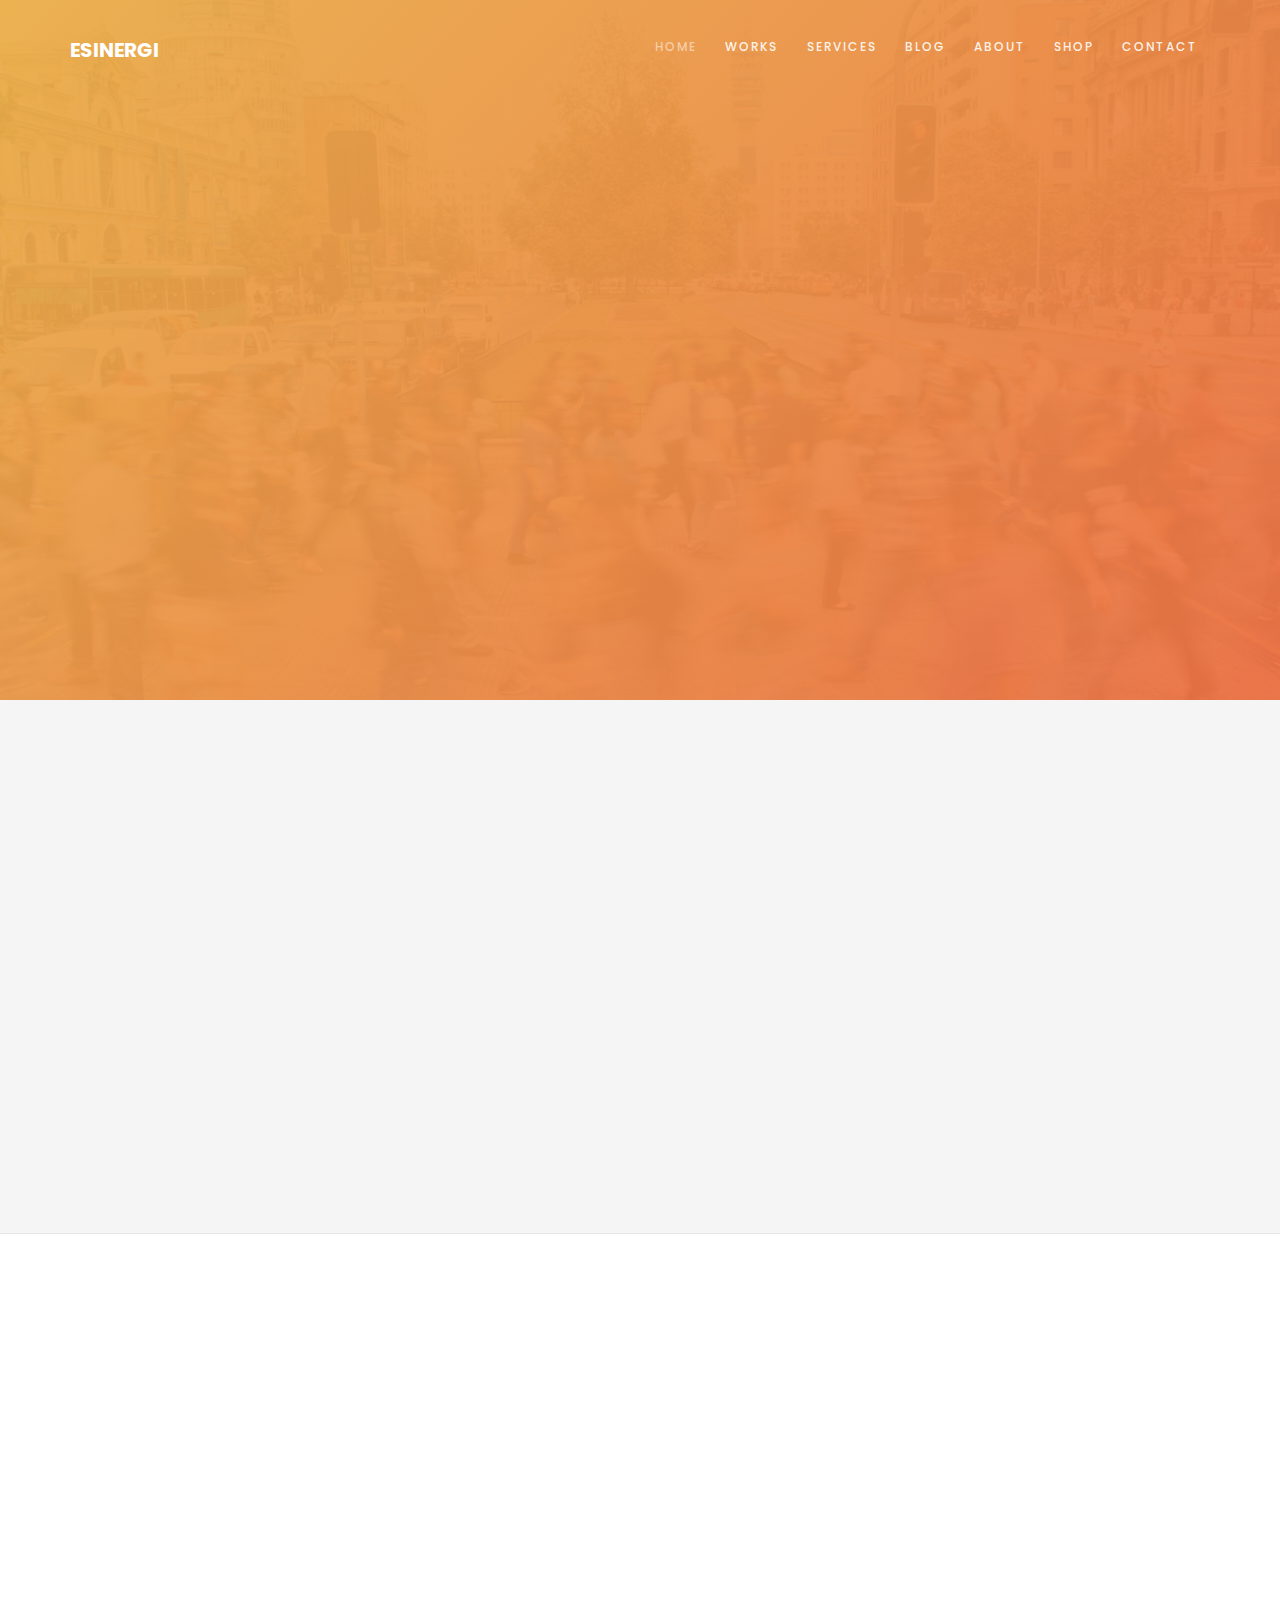
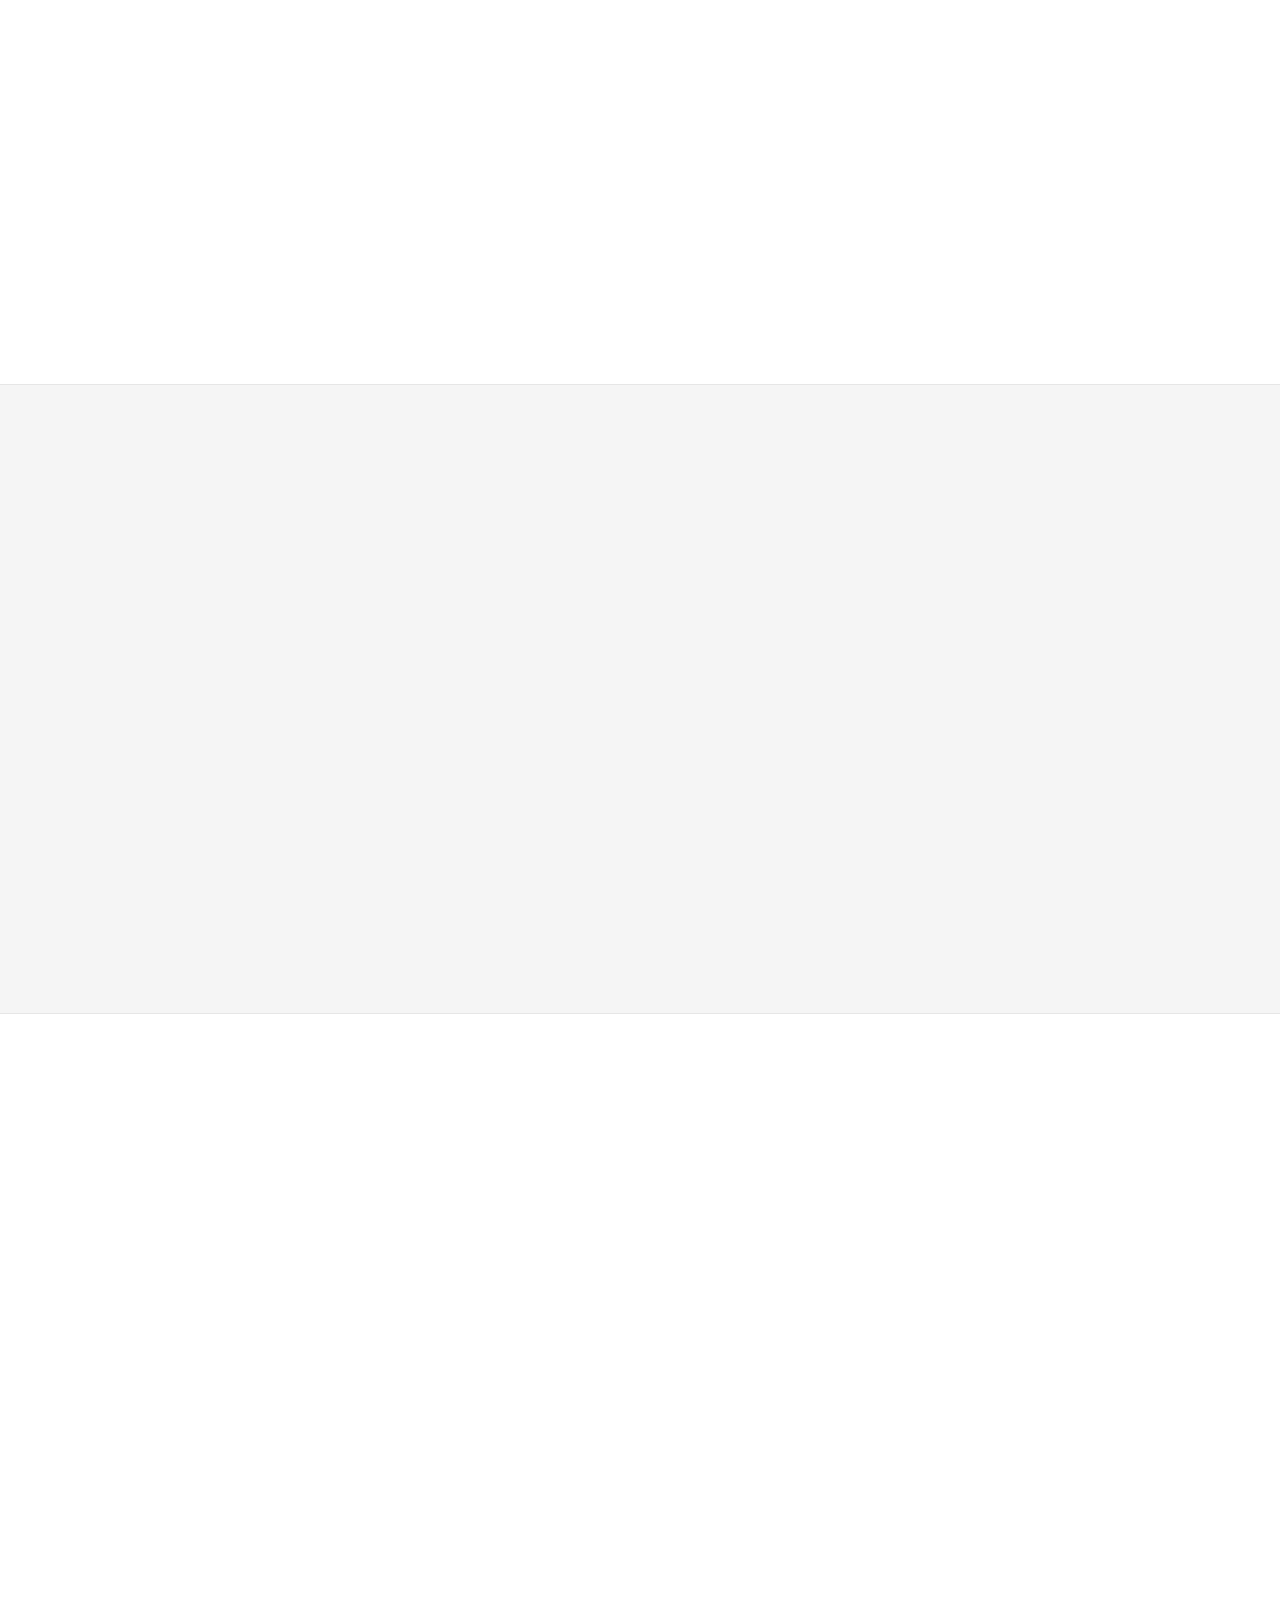
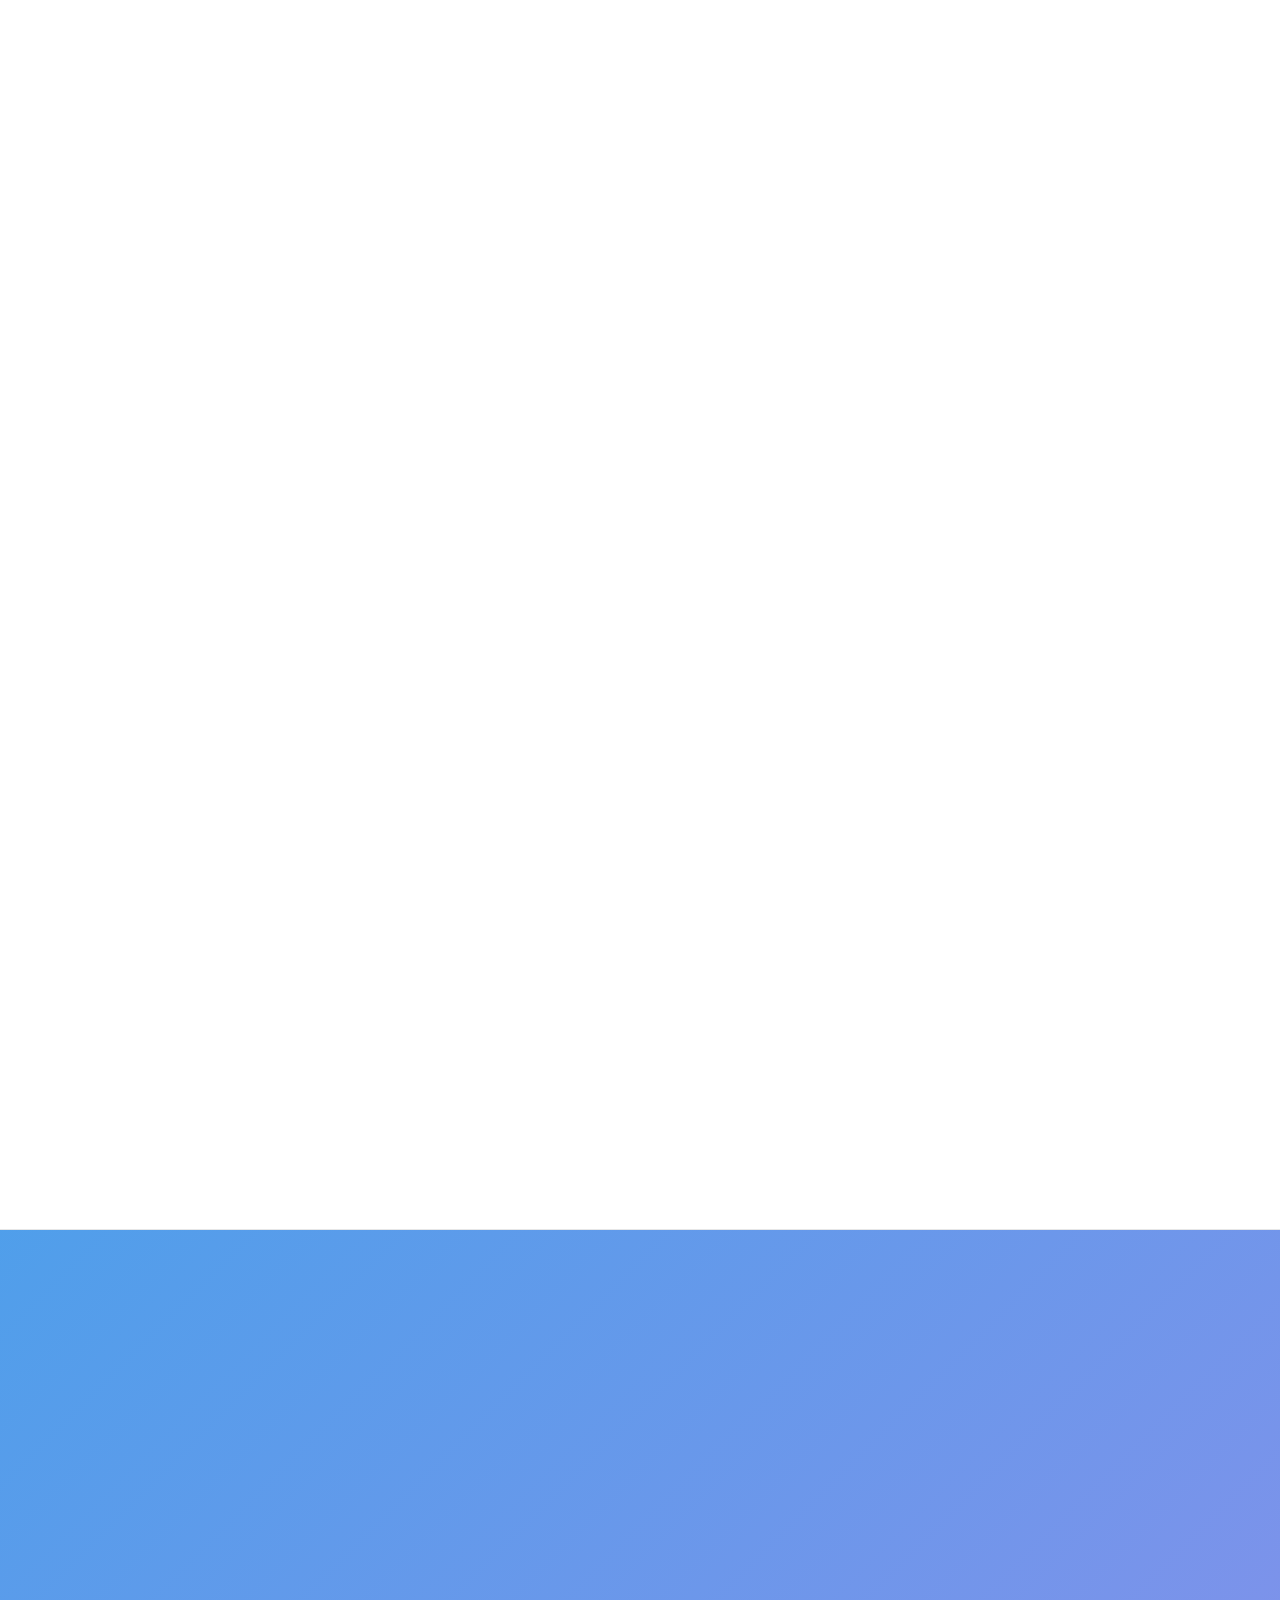
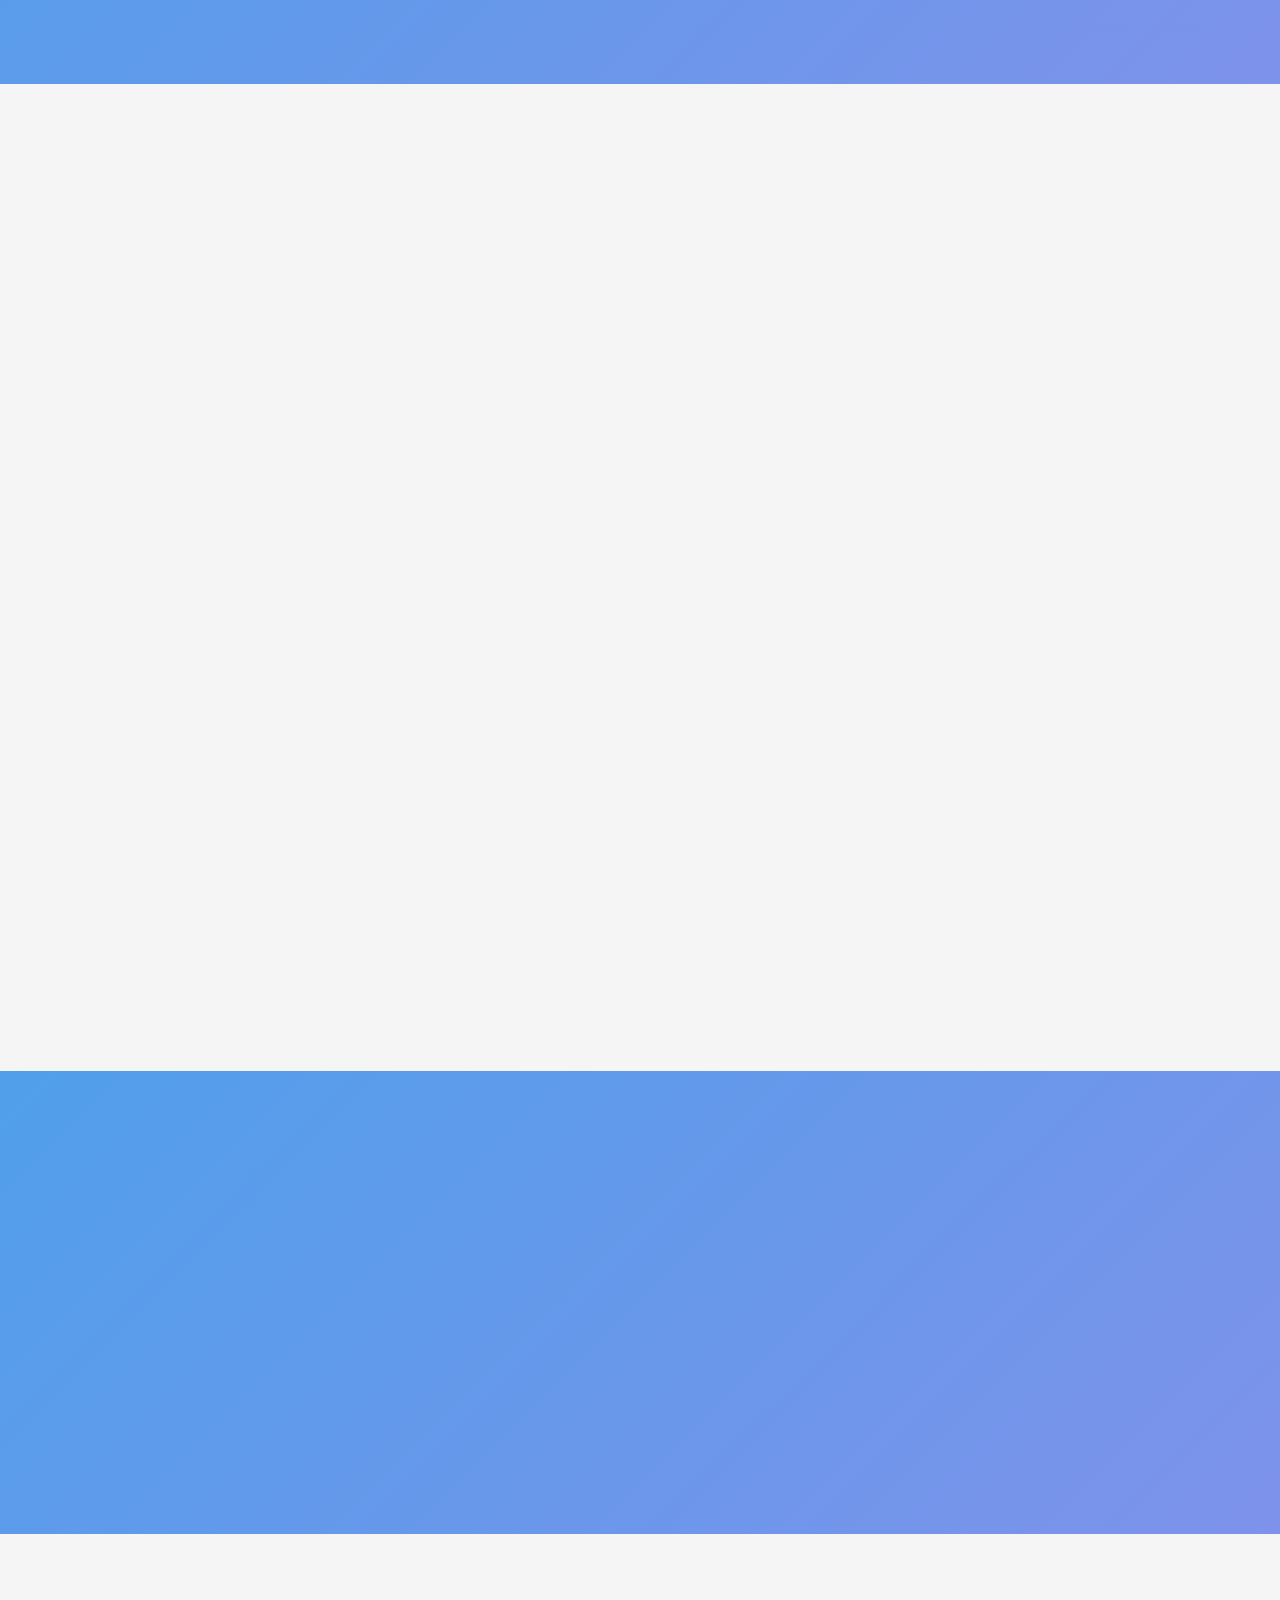
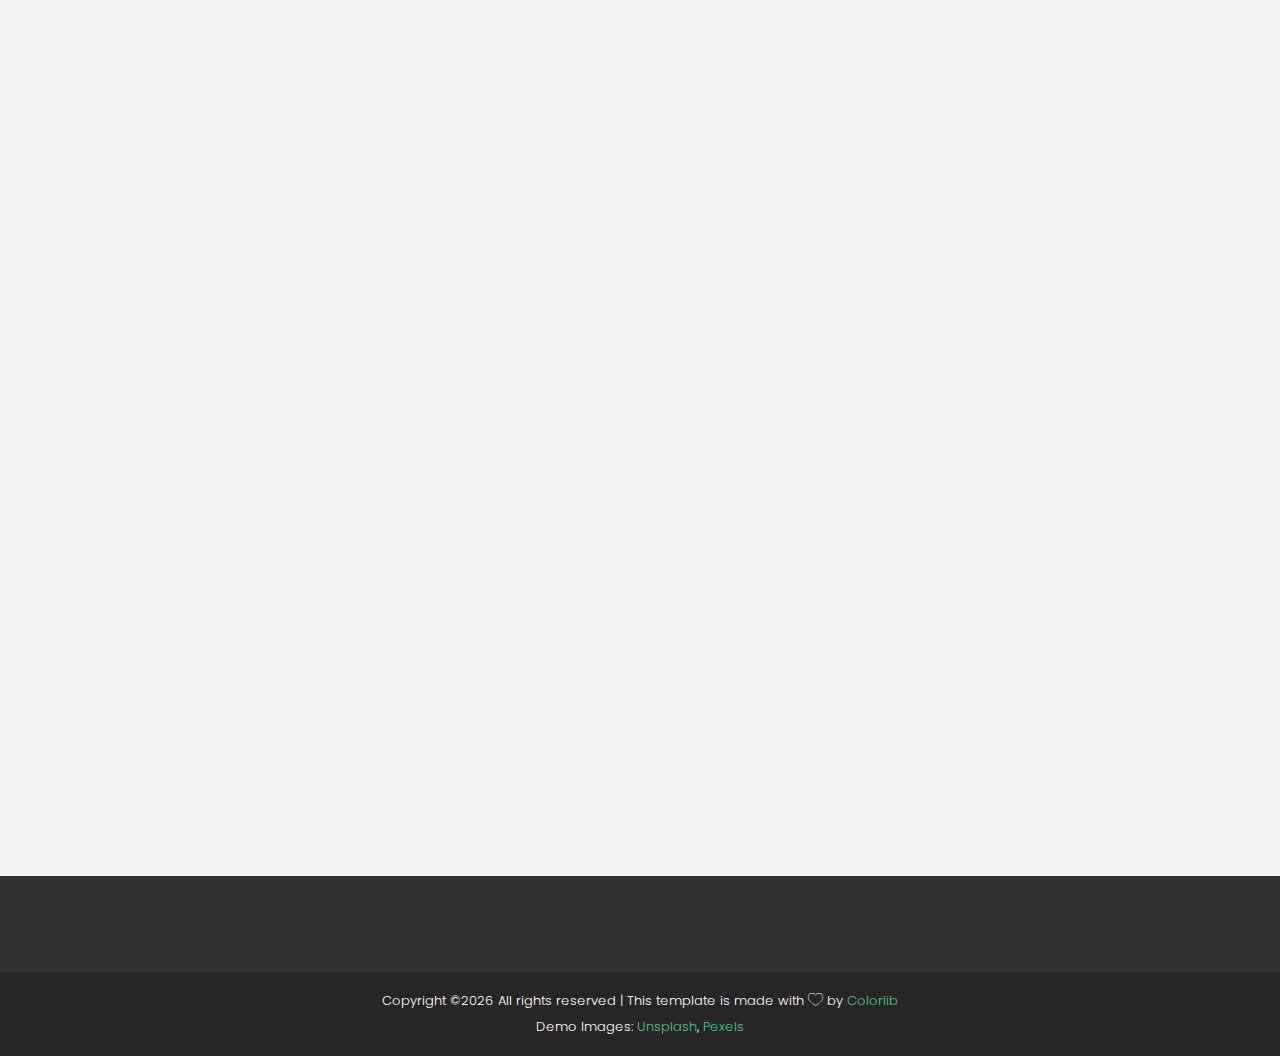
==== index.html @ db4b103b "first commit" ====
<!DOCTYPE HTML>
<html>
	<head>
	<meta charset="utf-8">
	<meta http-equiv="X-UA-Compatible" content="IE=edge">
	<title>unapp Template</title>
	<meta name="viewport" content="width=device-width, initial-scale=1">
	<meta name="description" content="" />
	<meta name="keywords" content="" />
	<meta name="author" content="" />

  <!-- Facebook and Twitter integration -->
	<meta property="og:title" content=""/>
	<meta property="og:image" content=""/>
	<meta property="og:url" content=""/>
	<meta property="og:site_name" content=""/>
	<meta property="og:description" content=""/>
	<meta name="twitter:title" content="" />
	<meta name="twitter:image" content="" />
	<meta name="twitter:url" content="" />
	<meta name="twitter:card" content="" />

	<link href="https://fonts.googleapis.com/css?family=Poppins:300,400,500,600" rel="stylesheet">
	<link href="https://fonts.googleapis.com/css?family=Nunito:200,300,400" rel="stylesheet">
	
	<!-- Animate.css -->
	<link rel="stylesheet" href="css/animate.css">
	<!-- Icomoon Icon Fonts-->
	<link rel="stylesheet" href="css/icomoon.css">
	<!-- Bootstrap  -->
	<link rel="stylesheet" href="css/bootstrap.css">

	<!-- Magnific Popup -->
	<link rel="stylesheet" href="css/magnific-popup.css">

	<!-- Owl Carousel -->
	<link rel="stylesheet" href="css/owl.carousel.min.css">
	<link rel="stylesheet" href="css/owl.theme.default.min.css">

	<!-- Theme style  -->
	<link rel="stylesheet" href="css/style.css">

	<!-- Modernizr JS -->
	<script src="js/modernizr-2.6.2.min.js"></script>
	<!-- FOR IE9 below -->
	<!--[if lt IE 9]>
	<script src="js/respond.min.js"></script>
	<![endif]-->

	</head>
	<body>
		
	<div class="colorlib-loader"></div>

	<div id="page">
		<nav class="colorlib-nav" role="navigation">
			<div class="top-menu">
				<div class="container">
					<div class="row">
						<div class="col-md-2">
							<div id="colorlib-logo"><a href="index.html">eSinergi</a></div>
						</div>
						<div class="col-md-10 text-right menu-1">
							<ul>
								<li class="active"><a href="index.html">Home</a></li>
								<li class="has-dropdown">
									<a href="work.html">Works</a>
									<ul class="dropdown">
										<li><a href="work-grid.html">Works grid with text</a></li>
										<li><a href="work-grid-without-text.html">Works grid w/o text</a></li>
									</ul>
								</li>
								<li><a href="services.html">Services</a></li>
								<li><a href="blog.html">Blog</a></li>
								<li><a href="about.html">About</a></li>
								<li><a href="shop.html">Shop</a></li>
								<li><a href="contact.html">Contact</a></li>
							</ul>
						</div>
					</div>
				</div>
			</div>
		</nav>

		<section id="home" class="video-hero" style="height: 700px; background-image: url(images/cover_img_1.jpg);  background-size:cover; background-position: center center;background-attachment:fixed;" data-section="home">
		<div class="overlay"></div>
			<a class="player" data-property="{videoURL:'https://www.youtube.com/watch?v=vqqt5p0q-eU',containment:'#home', showControls:false, autoPlay:true, loop:true, mute:true, startAt:0, opacity:1, quality:'default'}"></a> 
			<div class="display-t text-center">
				<div class="display-tc">
					<div class="container">
						<div class="col-md-12 col-md-offset-0">
							<div class="animate-box">
								<h2>Mari Berpartisipasi dalam Pembangunan</h2>
								<p>Menuju Kabupaten Sukabumi yang Lebih Baik</p>
								<p><a href="gallery.html" class="btn btn-primary btn-lg btn-custom">Ayo !</a></p>
							</div>
						</div>
					</div>
				</div>
			</div>
		</section>

		<div class="colorlib-featured">
			<div class="row animate-box">
				<div class="featured-wrap">
					<div class="owl-carousel">
						<div class="item">
							<div class="col-md-8 col-md-offset-2">
								<div class="featured-entry">
									<img class="img-responsive" src="images/dashboard_full_1.jpg" alt="">
								</div>
							</div>
						</div>
						<div class="item">
							<div class="col-md-8 col-md-offset-2">
								<div class="featured-entry">
									<img class="img-responsive" src="images/dashboard_full_2.jpg" alt="">
								</div>
							</div>
						</div>
						<div class="item">
							<div class="col-md-8 col-md-offset-2">
								<div class="featured-entry">
									<img class="img-responsive" src="images/dashboard_full_3.jpg" alt="">
								</div>
							</div>
						</div>
					</div>
				</div>
			</div>
		</div>

		<div class="colorlib-services colorlib-bg-white">
			<div class="container">
				<div class="row">
					<div class="col-md-8 col-md-offset-2 text-center colorlib-heading animate-box">
						<h2><b>Apa itu e-Sinergi?</b></h2>
					</div>
				</div>
				<div class="row">
					<div class="col-md-4 text-center animate-box">
						<div class="services">
							<span class="icon">
								<i class="icon-users"></i>
							</span>
							<div class="desc">
								<h3>Kolaborasi</h3>
								<p>Wujud Kolaborasi Antar Sektor Sehingga Tujuan Pembangunan Lebih Mudah Tercapai</p>
							</div>
						</div>
					</div>
					<div class="col-md-4 text-center animate-box">
						<div class="services">
							<span class="icon">
								<i class="icon-clipboard"></i>
							</span>
							<div class="desc">
								<h3>Akselerasi</h3>
								<p>Terjaganya kesesuaian dan akselerasi pembangunan sektor ekonomi dan sumber daya alam dengan RPJMD Kabupaten Sukabumi</p>
							</div>
						</div>
					</div>
					<div class="col-md-4 text-center animate-box">
						<div class="services">
							<span class="icon">
								<i class="icon-tree"></i>
							</span>
							<div class="desc">
								<h3>Struktur</h3>
								<p>Kemudahan dalam mengolah, menganalisa dan mengakses data serta penyajian profil ekonomi dan sumber daya alam dari berbagai sektor secara parsial maupun keseluruhan</p>
							</div>
						</div>
					</div>
				</div>
			</div>
		</div>

		<div class="colorlib-intro">
			<div class="container">
				<div class="row">
					<div class="col-md-8 col-md-offset-2 text-center colorlib-heading animate-box">
						<h2>Akselerasi Pembangunan dengan Pendekatan Terkini</h2>
						<h3>Lihat Potensi yang ada di Kabupaten Sukabumi.</h3>
					</div>
				</div>
				<div class="row">
					<div class="col-md-12 animate-box">
						<span class="play"><a href="https://www.youtube.com/watch?v=UMAg2EYxQE0" class="pulse popup-vimeo"><i class="icon-play3"></i></a></span>
					</div>
				</div>
			</div>
		</div>

		<div class="colorlib-work-featured colorlib-bg-white">
			<div class="container">
				<div class="row mobile-wrap">
					<div class="col-md-5 animate-box">
						<div class="mobile-img" style="background-image: url(images/mobile-2.jpg);"></div>
					</div>
					<div class="col-md-7 animate-box">
						<div class="desc">
							<h2>Real template creation</h2>
							<div class="features">
								<span class="icon"><i class="icon-lightbulb"></i></span>
								<div class="f-desc">
									<p>Even the all-powerful Pointing has no control about the blind texts it is an almost unorthographic life One day however a small line of blind text by the name of Lorem Ipsum decided to leave for the far World of Grammar.</p>
								</div>
							</div>
							<div class="features">
								<span class="icon"><i class="icon-circle-compass"></i></span>
								<div class="f-desc">
									<p>Even the all-powerful Pointing has no control about the blind texts it is an almost unorthographic life One day however a small line of blind text by the name</p>
								</div>
							</div>
							<div class="features">
								<span class="icon"><i class="icon-beaker"></i></span>
								<div class="f-desc">
									<p>Even the all-powerful Pointing has no control about the blind texts it is an almost unorthographic life One day however a small line of blind text by the name of Lorem Ipsum decided to leave for the far World of Grammar.</p>
								</div>
							</div>
							<p><a href="#" class="btn btn-primary btn-outline with-arrow">Start collaborating <i class="icon-arrow-right3"></i></a></p>
						</div>
					</div>
				</div>
				<div class="row mobile-wrap">
					<div class="col-md-5 col-md-push-7 animate-box">
						<div class="mobile-img" style="background-image: url(images/mobile-1.jpg);"></div>
					</div>
					<div class="col-md-7 col-md-pull-5 animate-box">
						<div class="desc">
							<h2>Finish template creation</h2>
							<div class="features">
								<span class="icon"><i class="icon-lightbulb"></i></span>
								<div class="f-desc">
									<p>Even the all-powerful Pointing has no control about the blind texts it is an almost unorthographic life One day however a small line of blind text by the name of Lorem Ipsum decided to leave for the far World of Grammar.</p>
								</div>
							</div>
							<div class="features">
								<span class="icon"><i class="icon-circle-compass"></i></span>
								<div class="f-desc">
									<p>Even the all-powerful Pointing has no control about the blind texts it is an almost unorthographic life One day however a small line of blind text by the name</p>
								</div>
							</div>
							<div class="features">
								<span class="icon"><i class="icon-beaker"></i></span>
								<div class="f-desc">
									<p>Even the all-powerful Pointing has no control about the blind texts it is an almost unorthographic life One day however a small line of blind text by the name of Lorem Ipsum decided to leave for the far World of Grammar.</p>
								</div>
							</div>
							<p><a href="#" class="btn btn-primary btn-outline with-arrow">Start collaborating <i class="icon-arrow-right3"></i></a></p>
						</div>
					</div>
				</div>
			</div>
		</div>

		<div id="colorlib-counter" class="colorlib-counters" style="background-image: url(images/cover_img_1.jpg);" data-stellar-background-ratio="0.5">
			<div class="overlay"></div>
			<div class="container">
				<div class="row">
					<div class="col-md-12">
						<div class="col-md-4 col-sm-4 text-center animate-box">
							<div class="counter-entry">
								<span class="icon"><i class="flaticon-ribbon"></i></span>
								<div class="desc">
									<span class="colorlib-counter js-counter" data-from="0" data-to="1500" data-speed="5000" data-refresh-interval="50"></span>
									<span class="colorlib-counter-label">Of customers are satisfied with our professional support</span>
								</div>
							</div>
						</div>
						<div class="col-md-4 col-sm-4 text-center animate-box">
							<div class="counter-entry">
								<span class="icon"><i class="flaticon-church"></i></span>
								<div class="desc">
									<span class="colorlib-counter js-counter" data-from="0" data-to="500" data-speed="5000" data-refresh-interval="50"></span>
									<span class="colorlib-counter-label">Amazing preset options to be mixed and combined</span>
								</div>
							</div>
						</div>
						<div class="col-md-4 col-sm-4 text-center animate-box">
							<div class="counter-entry">
								<span class="icon"><i class="flaticon-dove"></i></span>
								<div class="desc">
									<span class="colorlib-counter js-counter" data-from="0" data-to="1200" data-speed="5000" data-refresh-interval="50"></span>
									<span class="colorlib-counter-label">Average response time on live chat support channel</span>
								</div>
							</div>
						</div>
					</div>
				</div>
			</div>
		</div>

		<div class="colorlib-blog">
			<div class="container">
				<div class="row">
					<div class="col-md-8 col-md-offset-2 text-center colorlib-heading animate-box">
						<h2>News from our Blog</h2>
						<p>Even the all-powerful Pointing has no control about the blind texts it is an almost unorthographic life One day however a small line of blind text by the name of Lorem Ipsum decided to leave for the far World of Grammar.</p>
					</div>
				</div>
				<div class="row">
					<div class="col-md-4 animate-box">
						<article>
							<h2>Building the Mention Sales Application on Unapp</h2>
							<p class="admin"><span>May 12, 2018</span></p>
							<p>Even the all-powerful Pointing has no control about the blind texts it is an almost unorthographic life</p>
							<p class="author-wrap"><a href="#" class="author-img" style="background-image: url(images/person1.jpg);"></a> <a href="#" class="author">by Dave Miller</a></p>
						</article>
					</div>
					<div class="col-md-4 animate-box">
						<article>
							<h2>Building the Mention Sales Application on Unapp</h2>
							<p class="admin"><span>May 12, 2018</span></p>
							<p>Even the all-powerful Pointing has no control about the blind texts it is an almost unorthographic life</p>
							<p class="author-wrap"><a href="#" class="author-img" style="background-image: url(images/person2.jpg);"></a> <a href="#" class="author">by Dave Miller</a></p>
						</article>
					</div>
					<div class="col-md-4 animate-box">
						<article>
							<h2>Building the Mention Sales Application on Unapp</h2>
							<p class="admin"><span>May 12, 2018</span></p>
							<p>Even the all-powerful Pointing has no control about the blind texts it is an almost unorthographic life</p>
							<p class="author-wrap"><a href="#" class="author-img" style="background-image: url(images/person3.jpg);"></a> <a href="#" class="author">by Dave Miller</a></p>
						</article>
					</div>
				</div>
			</div>
		</div>

		<div id="colorlib-subscribe" class="colorlib-subscribe" style="background-image: url(images/cover_img_1.jpg);" data-stellar-background-ratio="0.5">
			<div class="overlay"></div>
			<div class="container">
				<div class="row">
					<div class="col-md-10 col-md-offset-1 text-center colorlib-heading animate-box">
						<h2>Already trusted by over 10,000 users</h2>
						<p>Subscribe to receive unapp tips from instructors right to your inbox.</p>
					</div>
				</div>
				<div class="row animate-box">
					<div class="col-md-6 col-md-offset-3">
						<div class="row">
							<div class="col-md-12">
							<form class="form-inline qbstp-header-subscribe">
								<div class="col-three-forth">
									<div class="form-group">
										<input type="text" class="form-control" id="email" placeholder="Enter your email">
									</div>
								</div>
								<div class="col-one-third">
									<div class="form-group">
										<button type="submit" class="btn btn-primary">Subscribe Now</button>
									</div>
								</div>
							</form>
							</div>
						</div>
					</div>
				</div>
			</div>
		</div>

		<div class="colorlib-pricing">
			<div class="container">
				<div class="row">
					<div class="col-md-8 col-md-offset-2 text-center colorlib-heading animate-box">
						<h2>Pricing</h2>
						<p>Even the all-powerful Pointing has no control about the blind texts it is an almost unorthographic life One day however a small line of blind text by the name</p>
					</div>
				</div>
				<div class="row">
					<div class="col-md-3 text-center animate-box">
						<div class="pricing">
							<h2 class="pricing-heading">Starter</h2>
							<div class="price"><sup class="currency">$</sup>9<small>per month</small></div>
							<p>Far far away, behind the word mountains, far from the countries Vokalia and Consonantia, there live the blind texts.</p>
							<p><a href="#" class="btn btn-primary">Select Plan</a></p>
						</div>
					</div>
					<div class="col-md-3 text-center animate-box">
						<div class="pricing">
							<h2 class="pricing-heading">Basic</h2>
							<div class="price"><sup class="currency">$</sup>27<small>per month</small></div>
							<p>Far far away, behind the word mountains, far from the countries Vokalia and Consonantia, there live the blind texts.</p>
							<p><a href="#" class="btn btn-primary">Select Plan</a></p>
						</div>
					</div>
					<div class="col-md-3 text-center animate-box">
						<div class="pricing">
							<h2 class="pricing-heading">Pro</h2>
							<div class="price"><sup class="currency">$</sup>74<small>per month</small></div>
							<p>Far far away, behind the word mountains, far from the countries Vokalia and Consonantia, there live the blind texts.</p>
							<p><a href="#" class="btn btn-primary">Select Plan</a></p>
						</div>
					</div>
					<div class="col-md-3 text-center animate-box">
						<div class="pricing">
							<h2 class="pricing-heading">Unlimited</h2>
							<div class="price"><sup class="currency">$</sup>140<small>per month</small></div>
							<p>Far far away, behind the word mountains, far from the countries Vokalia and Consonantia, there live the blind texts.</p>
							<p><a href="#" class="btn btn-primary">Select Plan</a></p>
						</div>
					</div>
				</div>
			</div>
		</div>

		<footer id="colorlib-footer">
			<div class="copy">
				<div class="container">
					<div class="row">
						<div class="col-md-12 text-center">
							<p>
								 <!-- Link back to Colorlib can't be removed. Template is licensed under CC BY 3.0. -->
Copyright &copy;<script>document.write(new Date().getFullYear());</script> All rights reserved | This template is made with <i class="icon-heart" aria-hidden="true"></i> by <a href="https://colorlib.com" target="_blank">Colorlib</a>
<!-- Link back to Colorlib can't be removed. Template is licensed under CC BY 3.0. --><br> 
								Demo Images: <a href="http://unsplash.co/" target="_blank">Unsplash</a>, <a href="http://pexels.com/" target="_blank">Pexels</a>
							</p>
						</div>
					</div>
				</div>
			</div>
		</footer>
	</div>

	<div class="gototop js-top">
		<a href="#" class="js-gotop"><i class="icon-arrow-up2"></i></a>
	</div>
	
	<!-- jQuery -->
	<script src="js/jquery.min.js"></script>
	<!-- jQuery Easing -->
	<script src="js/jquery.easing.1.3.js"></script>
	<!-- Bootstrap -->
	<script src="js/bootstrap.min.js"></script>
	<!-- Waypoints -->
	<script src="js/jquery.waypoints.min.js"></script>
	<!-- Stellar Parallax -->
	<script src="js/jquery.stellar.min.js"></script>
	<!-- YTPlayer -->
	<script src="js/jquery.mb.YTPlayer.min.js"></script>
	<!-- Owl carousel -->
	<script src="js/owl.carousel.min.js"></script>
	<!-- Magnific Popup -->
	<script src="js/jquery.magnific-popup.min.js"></script>
	<script src="js/magnific-popup-options.js"></script>
	<!-- Counters -->
	<script src="js/jquery.countTo.js"></script>
	<!-- Main -->
	<script src="js/main.js"></script>

	</body>
</html>
---- css/icomoon.css ----
@font-face {
  font-family: 'icomoon';
  src:  url('fonts/icomoon.eot?5j2n32');
  src:  url('fonts/icomoon.eot?5j2n32#iefix') format('embedded-opentype'),
    url('fonts/icomoon.ttf?5j2n32') format('truetype'),
    url('fonts/icomoon.woff?5j2n32') format('woff'),
    url('fonts/icomoon.svg?5j2n32#icomoon') format('svg');
  font-weight: normal;
  font-style: normal;
}

[class^="icon-"], [class*=" icon-"] {
  /* use !important to prevent issues with browser extensions that change fonts */
  font-family: 'icomoon' !important;
  speak: none;
  font-style: normal;
  font-weight: normal;
  font-variant: normal;
  text-transform: none;
  line-height: 1;

  /* Better Font Rendering =========== */
  -webkit-font-smoothing: antialiased;
  -moz-osx-font-smoothing: grayscale;
}

.icon-eye2:before {
  content: "\e064";
}
.icon-paper-clip:before {
  content: "\e065";
}
.icon-mail5:before {
  content: "\e066";
}
.icon-toggle:before {
  content: "\e067";
}
.icon-layout:before {
  content: "\e068";
}
.icon-link2:before {
  content: "\e069";
}
.icon-bell2:before {
  content: "\e06a";
}
.icon-lock3:before {
  content: "\e06b";
}
.icon-unlock:before {
  content: "\e06c";
}
.icon-ribbon2:before {
  content: "\e06d";
}
.icon-image2:before {
  content: "\e06e";
}
.icon-signal:before {
  content: "\e06f";
}
.icon-target3:before {
  content: "\e070";
}
.icon-clipboard3:before {
  content: "\e071";
}
.icon-clock3:before {
  content: "\e072";
}
.icon-watch:before {
  content: "\e073";
}
.icon-air-play:before {
  content: "\e074";
}
.icon-camera3:before {
  content: "\e075";
}
.icon-video2:before {
  content: "\e076";
}
.icon-disc:before {
  content: "\e077";
}
.icon-printer3:before {
  content: "\e078";
}
.icon-monitor:before {
  content: "\e079";
}
.icon-server:before {
  content: "\e07a";
}
.icon-cog2:before {
  content: "\e07b";
}
.icon-heart3:before {
  content: "\e07c";
}
.icon-paragraph:before {
  content: "\e07d";
}
.icon-align-justify:before {
  content: "\e07e";
}
.icon-align-left:before {
  content: "\e07f";
}
.icon-align-center:before {
  content: "\e080";
}
.icon-align-right:before {
  content: "\e081";
}
.icon-book2:before {
  content: "\e082";
}
.icon-layers2:before {
  content: "\e083";
}
.icon-stack2:before {
  content: "\e084";
}
.icon-stack-2:before {
  content: "\e085";
}
.icon-paper:before {
  content: "\e086";
}
.icon-paper-stack:before {
  content: "\e087";
}
.icon-search3:before {
  content: "\e088";
}
.icon-zoom-in2:before {
  content: "\e089";
}
.icon-zoom-out2:before {
  content: "\e08a";
}
.icon-reply2:before {
  content: "\e08b";
}
.icon-circle-plus:before {
  content: "\e08c";
}
.icon-circle-minus:before {
  content: "\e08d";
}
.icon-circle-check:before {
  content: "\e08e";
}
.icon-circle-cross:before {
  content: "\e08f";
}
.icon-square-plus:before {
  content: "\e090";
}
.icon-square-minus:before {
  content: "\e091";
}
.icon-square-check:before {
  content: "\e092";
}
.icon-square-cross:before {
  content: "\e093";
}
.icon-microphone:before {
  content: "\e094";
}
.icon-record:before {
  content: "\e095";
}
.icon-skip-back:before {
  content: "\e096";
}
.icon-rewind:before {
  content: "\e097";
}
.icon-play4:before {
  content: "\e098";
}
.icon-pause3:before {
  content: "\e099";
}
.icon-stop3:before {
  content: "\e09a";
}
.icon-fast-forward:before {
  content: "\e09b";
}
.icon-skip-forward:before {
  content: "\e09c";
}
.icon-shuffle2:before {
  content: "\e09d";
}
.icon-repeat:before {
  content: "\e09e";
}
.icon-folder2:before {
  content: "\e09f";
}
.icon-umbrella:before {
  content: "\e0a0";
}
.icon-moon:before {
  content: "\e0a1";
}
.icon-thermometer:before {
  content: "\e0a2";
}
.icon-drop:before {
  content: "\e0a3";
}
.icon-sun2:before {
  content: "\e0a4";
}
.icon-cloud3:before {
  content: "\e0a5";
}
.icon-cloud-upload2:before {
  content: "\e0a6";
}
.icon-cloud-download2:before {
  content: "\e0a7";
}
.icon-upload4:before {
  content: "\e0a8";
}
.icon-download4:before {
  content: "\e0a9";
}
.icon-location3:before {
  content: "\e0aa";
}
.icon-location-2:before {
  content: "\e0ab";
}
.icon-map3:before {
  content: "\e0ac";
}
.icon-battery:before {
  content: "\e0ad";
}
.icon-head:before {
  content: "\e0ae";
}
.icon-briefcase3:before {
  content: "\e0af";
}
.icon-speech-bubble:before {
  content: "\e0b0";
}
.icon-anchor2:before {
  content: "\e0b1";
}
.icon-globe2:before {
  content: "\e0b2";
}
.icon-box:before {
  content: "\e0b3";
}
.icon-reload:before {
  content: "\e0b4";
}
.icon-share3:before {
  content: "\e0b5";
}
.icon-marquee:before {
  content: "\e0b6";
}
.icon-marquee-plus:before {
  content: "\e0b7";
}
.icon-marquee-minus:before {
  content: "\e0b8";
}
.icon-tag:before {
  content: "\e0b9";
}
.icon-power2:before {
  content: "\e0ba";
}
.icon-command2:before {
  content: "\e0bb";
}
.icon-alt:before {
  content: "\e0bc";
}
.icon-esc:before {
  content: "\e0bd";
}
.icon-bar-graph:before {
  content: "\e0be";
}
.icon-bar-graph-2:before {
  content: "\e0bf";
}
.icon-pie-graph:before {
  content: "\e0c0";
}
.icon-star:before {
  content: "\e0c1";
}
.icon-arrow-left3:before {
  content: "\e0c2";
}
.icon-arrow-right3:before {
  content: "\e0c3";
}
.icon-arrow-up3:before {
  content: "\e0c4";
}
.icon-arrow-down3:before {
  content: "\e0c5";
}
.icon-volume:before {
  content: "\e0c6";
}
.icon-mute:before {
  content: "\e0c7";
}
.icon-content-right:before {
  content: "\e100";
}
.icon-content-left:before {
  content: "\e101";
}
.icon-grid2:before {
  content: "\e102";
}
.icon-grid-2:before {
  content: "\e103";
}
.icon-columns:before {
  content: "\e104";
}
.icon-loader:before {
  content: "\e105";
}
.icon-bag:before {
  content: "\e106";
}
.icon-ban:before {
  content: "\e107";
}
.icon-flag3:before {
  content: "\e108";
}
.icon-trash:before {
  content: "\e109";
}
.icon-expand2:before {
  content: "\e110";
}
.icon-contract:before {
  content: "\e111";
}
.icon-maximize:before {
  content: "\e112";
}
.icon-minimize:before {
  content: "\e113";
}
.icon-plus2:before {
  content: "\e114";
}
.icon-minus2:before {
  content: "\e115";
}
.icon-check:before {
  content: "\e116";
}
.icon-cross2:before {
  content: "\e117";
}
.icon-move:before {
  content: "\e118";
}
.icon-delete:before {
  content: "\e119";
}
.icon-menu5:before {
  content: "\e120";
}
.icon-archive:before {
  content: "\e121";
}
.icon-inbox:before {
  content: "\e122";
}
.icon-outbox:before {
  content: "\e123";
}
.icon-file:before {
  content: "\e124";
}
.icon-file-add:before {
  content: "\e125";
}
.icon-file-subtract:before {
  content: "\e126";
}
.icon-help:before {
  content: "\e127";
}
.icon-open:before {
  content: "\e128";
}
.icon-ellipsis:before {
  content: "\e129";
}
.icon-heart4:before {
  content: "\e900";
}
.icon-cloud4:before {
  content: "\e901";
}
.icon-star2:before {
  content: "\e902";
}
.icon-tv2:before {
  content: "\e903";
}
.icon-sound:before {
  content: "\e904";
}
.icon-video3:before {
  content: "\e905";
}
.icon-trash2:before {
  content: "\e906";
}
.icon-user2:before {
  content: "\e907";
}
.icon-key3:before {
  content: "\e908";
}
.icon-search4:before {
  content: "\e909";
}
.icon-settings:before {
  content: "\e90a";
}
.icon-camera4:before {
  content: "\e90b";
}
.icon-tag2:before {
  content: "\e90c";
}
.icon-lock4:before {
  content: "\e90d";
}
.icon-bulb:before {
  content: "\e90e";
}
.icon-pen2:before {
  content: "\e90f";
}
.icon-diamond:before {
  content: "\e910";
}
.icon-display2:before {
  content: "\e911";
}
.icon-location4:before {
  content: "\e912";
}
.icon-eye3:before {
  content: "\e913";
}
.icon-bubble3:before {
  content: "\e914";
}
.icon-stack3:before {
  content: "\e915";
}
.icon-cup:before {
  content: "\e916";
}
.icon-phone3:before {
  content: "\e917";
}
.icon-news:before {
  content: "\e918";
}
.icon-mail6:before {
  content: "\e919";
}
.icon-like:before {
  content: "\e91a";
}
.icon-photo:before {
  content: "\e91b";
}
.icon-note:before {
  content: "\e91c";
}
.icon-clock4:before {
  content: "\e91d";
}
.icon-paperplane:before {
  content: "\e91e";
}
.icon-params:before {
  content: "\e91f";
}
.icon-banknote:before {
  content: "\e920";
}
.icon-data:before {
  content: "\e921";
}
.icon-music2:before {
  content: "\e922";
}
.icon-megaphone2:before {
  content: "\e923";
}
.icon-study:before {
  content: "\e924";
}
.icon-lab2:before {
  content: "\e925";
}
.icon-food:before {
  content: "\e926";
}
.icon-t-shirt:before {
  content: "\e927";
}
.icon-fire2:before {
  content: "\e928";
}
.icon-clip:before {
  content: "\e929";
}
.icon-shop:before {
  content: "\e92a";
}
.icon-calendar3:before {
  content: "\e92b";
}
.icon-wallet2:before {
  content: "\e92c";
}
.icon-vynil:before {
  content: "\e92d";
}
.icon-truck2:before {
  content: "\e92e";
}
.icon-world:before {
  content: "\e92f";
}
.icon-mobile:before {
  content: "\e000";
}
.icon-laptop:before {
  content: "\e001";
}
.icon-desktop:before {
  content: "\e002";
}
.icon-tablet:before {
  content: "\e003";
}
.icon-phone:before {
  content: "\e004";
}
.icon-document:before {
  content: "\e005";
}
.icon-documents:before {
  content: "\e006";
}
.icon-search:before {
  content: "\e007";
}
.icon-clipboard:before {
  content: "\e008";
}
.icon-newspaper:before {
  content: "\e009";
}
.icon-notebook:before {
  content: "\e00a";
}
.icon-book-open:before {
  content: "\e00b";
}
.icon-browser:before {
  content: "\e00c";
}
.icon-calendar:before {
  content: "\e00d";
}
.icon-presentation:before {
  content: "\e00e";
}
.icon-picture:before {
  content: "\e00f";
}
.icon-pictures:before {
  content: "\e010";
}
.icon-video:before {
  content: "\e011";
}
.icon-camera:before {
  content: "\e012";
}
.icon-printer:before {
  content: "\e013";
}
.icon-toolbox:before {
  content: "\e014";
}
.icon-briefcase:before {
  content: "\e015";
}
.icon-wallet:before {
  content: "\e016";
}
.icon-gift:before {
  content: "\e017";
}
.icon-bargraph:before {
  content: "\e018";
}
.icon-grid:before {
  content: "\e019";
}
.icon-expand:before {
  content: "\e01a";
}
.icon-focus:before {
  content: "\e01b";
}
.icon-edit:before {
  content: "\e01c";
}
.icon-adjustments:before {
  content: "\e01d";
}
.icon-ribbon:before {
  content: "\e01e";
}
.icon-hourglass:before {
  content: "\e01f";
}
.icon-lock:before {
  content: "\e020";
}
.icon-megaphone:before {
  content: "\e021";
}
.icon-shield:before {
  content: "\e022";
}
.icon-trophy:before {
  content: "\e023";
}
.icon-flag:before {
  content: "\e024";
}
.icon-map:before {
  content: "\e025";
}
.icon-puzzle:before {
  content: "\e026";
}
.icon-basket:before {
  content: "\e027";
}
.icon-envelope:before {
  content: "\e028";
}
.icon-streetsign:before {
  content: "\e029";
}
.icon-telescope:before {
  content: "\e02a";
}
.icon-gears:before {
  content: "\e02b";
}
.icon-key:before {
  content: "\e02c";
}
.icon-paperclip:before {
  content: "\e02d";
}
.icon-attachment:before {
  content: "\e02e";
}
.icon-pricetags:before {
  content: "\e02f";
}
.icon-lightbulb:before {
  content: "\e030";
}
.icon-layers:before {
  content: "\e031";
}
.icon-pencil:before {
  content: "\e032";
}
.icon-tools:before {
  content: "\e033";
}
.icon-tools-2:before {
  content: "\e034";
}
.icon-scissors:before {
  content: "\e035";
}
.icon-paintbrush:before {
  content: "\e036";
}
.icon-magnifying-glass:before {
  content: "\e037";
}
.icon-circle-compass:before {
  content: "\e038";
}
.icon-linegraph:before {
  content: "\e039";
}
.icon-mic:before {
  content: "\e03a";
}
.icon-strategy:before {
  content: "\e03b";
}
.icon-beaker:before {
  content: "\e03c";
}
.icon-caution:before {
  content: "\e03d";
}
.icon-recycle:before {
  content: "\e03e";
}
.icon-anchor:before {
  content: "\e03f";
}
.icon-profile-male:before {
  content: "\e040";
}
.icon-profile-female:before {
  content: "\e041";
}
.icon-bike:before {
  content: "\e042";
}
.icon-wine:before {
  content: "\e043";
}
.icon-hotairballoon:before {
  content: "\e044";
}
.icon-globe:before {
  content: "\e045";
}
.icon-genius:before {
  content: "\e046";
}
.icon-map-pin:before {
  content: "\e047";
}
.icon-dial:before {
  content: "\e048";
}
.icon-chat:before {
  content: "\e049";
}
.icon-heart:before {
  content: "\e04a";
}
.icon-cloud:before {
  content: "\e04b";
}
.icon-upload:before {
  content: "\e04c";
}
.icon-download:before {
  content: "\e04d";
}
.icon-target:before {
  content: "\e04e";
}
.icon-hazardous:before {
  content: "\e04f";
}
.icon-piechart:before {
  content: "\e050";
}
.icon-speedometer:before {
  content: "\e051";
}
.icon-global:before {
  content: "\e052";
}
.icon-compass:before {
  content: "\e053";
}
.icon-lifesaver:before {
  content: "\e054";
}
.icon-clock:before {
  content: "\e055";
}
.icon-aperture:before {
  content: "\e056";
}
.icon-quote:before {
  content: "\e057";
}
.icon-scope:before {
  content: "\e058";
}
.icon-alarmclock:before {
  content: "\e059";
}
.icon-refresh:before {
  content: "\e05a";
}
.icon-happy:before {
  content: "\e05b";
}
.icon-sad:before {
  content: "\e05c";
}
.icon-facebook:before {
  content: "\e05d";
}
.icon-twitter:before {
  content: "\e05e";
}
.icon-googleplus:before {
  content: "\e05f";
}
.icon-rss:before {
  content: "\e060";
}
.icon-tumblr:before {
  content: "\e061";
}
.icon-linkedin:before {
  content: "\e062";
}
.icon-dribbble:before {
  content: "\e063";
}
.icon-home:before {
  content: "\e930";
}
.icon-home2:before {
  content: "\e931";
}
.icon-home3:before {
  content: "\e932";
}
.icon-office:before {
  content: "\e933";
}
.icon-newspaper2:before {
  content: "\e934";
}
.icon-pencil2:before {
  content: "\e935";
}
.icon-pencil22:before {
  content: "\e936";
}
.icon-quill:before {
  content: "\e937";
}
.icon-pen:before {
  content: "\e938";
}
.icon-blog:before {
  content: "\e939";
}
.icon-eyedropper:before {
  content: "\e93a";
}
.icon-droplet:before {
  content: "\e93b";
}
.icon-paint-format:before {
  content: "\e93c";
}
.icon-image:before {
  content: "\e93d";
}
.icon-images:before {
  content: "\e93e";
}
.icon-camera2:before {
  content: "\e93f";
}
.icon-headphones:before {
  content: "\e940";
}
.icon-music:before {
  content: "\e941";
}
.icon-play:before {
  content: "\e942";
}
.icon-film:before {
  content: "\e943";
}
.icon-video-camera:before {
  content: "\e944";
}
.icon-dice:before {
  content: "\e945";
}
.icon-pacman:before {
  content: "\e946";
}
.icon-spades:before {
  content: "\e947";
}
.icon-clubs:before {
  content: "\e948";
}
.icon-diamonds:before {
  content: "\e949";
}
.icon-bullhorn:before {
  content: "\e94a";
}
.icon-connection:before {
  content: "\e94b";
}
.icon-podcast:before {
  content: "\e94c";
}
.icon-feed:before {
  content: "\e94d";
}
.icon-mic2:before {
  content: "\e94e";
}
.icon-book:before {
  content: "\e94f";
}
.icon-books:before {
  content: "\e950";
}
.icon-library:before {
  content: "\e951";
}
.icon-file-text:before {
  content: "\e952";
}
.icon-profile:before {
  content: "\e953";
}
.icon-file-empty:before {
  content: "\e954";
}
.icon-files-empty:before {
  content: "\e955";
}
.icon-file-text2:before {
  content: "\e956";
}
.icon-file-picture:before {
  content: "\e957";
}
.icon-file-music:before {
  content: "\e958";
}
.icon-file-play:before {
  content: "\e959";
}
.icon-file-video:before {
  content: "\e95a";
}
.icon-file-zip:before {
  content: "\e95b";
}
.icon-copy:before {
  content: "\e95c";
}
.icon-paste:before {
  content: "\e95d";
}
.icon-stack:before {
  content: "\e95e";
}
.icon-folder:before {
  content: "\e95f";
}
.icon-folder-open:before {
  content: "\e960";
}
.icon-folder-plus:before {
  content: "\e961";
}
.icon-folder-minus:before {
  content: "\e962";
}
.icon-folder-download:before {
  content: "\e963";
}
.icon-folder-upload:before {
  content: "\e964";
}
.icon-price-tag:before {
  content: "\e965";
}
.icon-price-tags:before {
  content: "\e966";
}
.icon-barcode:before {
  content: "\e967";
}
.icon-qrcode:before {
  content: "\e968";
}
.icon-ticket:before {
  content: "\e969";
}
.icon-cart:before {
  content: "\e96a";
}
.icon-coin-dollar:before {
  content: "\e96b";
}
.icon-coin-euro:before {
  content: "\e96c";
}
.icon-coin-pound:before {
  content: "\e96d";
}
.icon-coin-yen:before {
  content: "\e96e";
}
.icon-credit-card:before {
  content: "\e96f";
}
.icon-calculator:before {
  content: "\e970";
}
.icon-lifebuoy:before {
  content: "\e971";
}
.icon-phone2:before {
  content: "\e972";
}
.icon-phone-hang-up:before {
  content: "\e973";
}
.icon-address-book:before {
  content: "\e974";
}
.icon-envelop:before {
  content: "\e975";
}
.icon-pushpin:before {
  content: "\e976";
}
.icon-location:before {
  content: "\e977";
}
.icon-location2:before {
  content: "\e978";
}
.icon-compass2:before {
  content: "\e979";
}
.icon-compass22:before {
  content: "\e97a";
}
.icon-map2:before {
  content: "\e97b";
}
.icon-map22:before {
  content: "\e97c";
}
.icon-history:before {
  content: "\e97d";
}
.icon-clock2:before {
  content: "\e97e";
}
.icon-clock22:before {
  content: "\e97f";
}
.icon-alarm:before {
  content: "\e980";
}
.icon-bell:before {
  content: "\e981";
}
.icon-stopwatch:before {
  content: "\e982";
}
.icon-calendar2:before {
  content: "\e983";
}
.icon-printer2:before {
  content: "\e984";
}
.icon-keyboard:before {
  content: "\e985";
}
.icon-display:before {
  content: "\e986";
}
.icon-laptop2:before {
  content: "\e987";
}
.icon-mobile2:before {
  content: "\e988";
}
.icon-mobile22:before {
  content: "\e989";
}
.icon-tablet2:before {
  content: "\e98a";
}
.icon-tv:before {
  content: "\e98b";
}
.icon-drawer:before {
  content: "\e98c";
}
.icon-drawer2:before {
  content: "\e98d";
}
.icon-box-add:before {
  content: "\e98e";
}
.icon-box-remove:before {
  content: "\e98f";
}
.icon-download3:before {
  content: "\e990";
}
.icon-upload2:before {
  content: "\e991";
}
.icon-floppy-disk:before {
  content: "\e992";
}
.icon-drive:before {
  content: "\e993";
}
.icon-database:before {
  content: "\e994";
}
.icon-undo:before {
  content: "\e995";
}
.icon-redo:before {
  content: "\e996";
}
.icon-undo2:before {
  content: "\e997";
}
.icon-redo2:before {
  content: "\e998";
}
.icon-forward:before {
  content: "\e999";
}
.icon-reply:before {
  content: "\e99a";
}
.icon-bubble:before {
  content: "\e99b";
}
.icon-bubbles:before {
  content: "\e99c";
}
.icon-bubbles2:before {
  content: "\e99d";
}
.icon-bubble2:before {
  content: "\e99e";
}
.icon-bubbles3:before {
  content: "\e99f";
}
.icon-bubbles4:before {
  content: "\e9a0";
}
.icon-user:before {
  content: "\e9a1";
}
.icon-users:before {
  content: "\e9a2";
}
.icon-user-plus:before {
  content: "\e9a3";
}
.icon-user-minus:before {
  content: "\e9a4";
}
.icon-user-check:before {
  content: "\e9a5";
}
.icon-user-tie:before {
  content: "\e9a6";
}
.icon-quotes-left:before {
  content: "\e9a7";
}
.icon-quotes-right:before {
  content: "\e9a8";
}
.icon-hour-glass:before {
  content: "\e9a9";
}
.icon-spinner:before {
  content: "\e9aa";
}
.icon-spinner2:before {
  content: "\e9ab";
}
.icon-spinner3:before {
  content: "\e9ac";
}
.icon-spinner4:before {
  content: "\e9ad";
}
.icon-spinner5:before {
  content: "\e9ae";
}
.icon-spinner6:before {
  content: "\e9af";
}
.icon-spinner7:before {
  content: "\e9b0";
}
.icon-spinner8:before {
  content: "\e9b1";
}
.icon-spinner9:before {
  content: "\e9b2";
}
.icon-spinner10:before {
  content: "\e9b3";
}
.icon-spinner11:before {
  content: "\e9b4";
}
.icon-binoculars:before {
  content: "\e9b5";
}
.icon-search2:before {
  content: "\e9b6";
}
.icon-zoom-in:before {
  content: "\e9b7";
}
.icon-zoom-out:before {
  content: "\e9b8";
}
.icon-enlarge:before {
  content: "\e9b9";
}
.icon-shrink:before {
  content: "\e9ba";
}
.icon-enlarge2:before {
  content: "\e9bb";
}
.icon-shrink2:before {
  content: "\e9bc";
}
.icon-key2:before {
  content: "\e9bd";
}
.icon-key22:before {
  content: "\e9be";
}
.icon-lock2:before {
  content: "\e9bf";
}
.icon-unlocked:before {
  content: "\e9c0";
}
.icon-wrench:before {
  content: "\e9c1";
}
.icon-equalizer:before {
  content: "\e9c2";
}
.icon-equalizer2:before {
  content: "\e9c3";
}
.icon-cog:before {
  content: "\e9c4";
}
.icon-cogs:before {
  content: "\e9c5";
}
.icon-hammer:before {
  content: "\e9c6";
}
.icon-magic-wand:before {
  content: "\e9c7";
}
.icon-aid-kit:before {
  content: "\e9c8";
}
.icon-bug:before {
  content: "\e9c9";
}
.icon-pie-chart:before {
  content: "\e9ca";
}
.icon-stats-dots:before {
  content: "\e9cb";
}
.icon-stats-bars:before {
  content: "\e9cc";
}
.icon-stats-bars2:before {
  content: "\e9cd";
}
.icon-trophy2:before {
  content: "\e9ce";
}
.icon-gift2:before {
  content: "\e9cf";
}
.icon-glass:before {
  content: "\e9d0";
}
.icon-glass2:before {
  content: "\e9d1";
}
.icon-mug:before {
  content: "\e9d2";
}
.icon-spoon-knife:before {
  content: "\e9d3";
}
.icon-leaf:before {
  content: "\e9d4";
}
.icon-rocket:before {
  content: "\e9d5";
}
.icon-meter:before {
  content: "\e9d6";
}
.icon-meter2:before {
  content: "\e9d7";
}
.icon-hammer2:before {
  content: "\e9d8";
}
.icon-fire:before {
  content: "\e9d9";
}
.icon-lab:before {
  content: "\e9da";
}
.icon-magnet:before {
  content: "\e9db";
}
.icon-bin:before {
  content: "\e9dc";
}
.icon-bin2:before {
  content: "\e9dd";
}
.icon-briefcase2:before {
  content: "\e9de";
}
.icon-airplane:before {
  content: "\e9df";
}
.icon-truck:before {
  content: "\e9e0";
}
.icon-road:before {
  content: "\e9e1";
}
.icon-accessibility:before {
  content: "\e9e2";
}
.icon-target2:before {
  content: "\e9e3";
}
.icon-shield2:before {
  content: "\e9e4";
}
.icon-power:before {
  content: "\e9e5";
}
.icon-switch:before {
  content: "\e9e6";
}
.icon-power-cord:before {
  content: "\e9e7";
}
.icon-clipboard2:before {
  content: "\e9e8";
}
.icon-list-numbered:before {
  content: "\e9e9";
}
.icon-list:before {
  content: "\e9ea";
}
.icon-list2:before {
  content: "\e9eb";
}
.icon-tree:before {
  content: "\e9ec";
}
.icon-menu:before {
  content: "\e9ed";
}
.icon-menu2:before {
  content: "\e9ee";
}
.icon-menu3:before {
  content: "\e9ef";
}
.icon-menu4:before {
  content: "\e9f0";
}
.icon-cloud2:before {
  content: "\e9f1";
}
.icon-cloud-download:before {
  content: "\e9f2";
}
.icon-cloud-upload:before {
  content: "\e9f3";
}
.icon-cloud-check:before {
  content: "\e9f4";
}
.icon-download2:before {
  content: "\e9f5";
}
.icon-upload22:before {
  content: "\e9f6";
}
.icon-download32:before {
  content: "\e9f7";
}
.icon-upload3:before {
  content: "\e9f8";
}
.icon-sphere:before {
  content: "\e9f9";
}
.icon-earth:before {
  content: "\e9fa";
}
.icon-link:before {
  content: "\e9fb";
}
.icon-flag2:before {
  content: "\e9fc";
}
.icon-attachment2:before {
  content: "\e9fd";
}
.icon-eye:before {
  content: "\e9fe";
}
.icon-eye-plus:before {
  content: "\e9ff";
}
.icon-eye-minus:before {
  content: "\ea00";
}
.icon-eye-blocked:before {
  content: "\ea01";
}
.icon-bookmark:before {
  content: "\ea02";
}
.icon-bookmarks:before {
  content: "\ea03";
}
.icon-sun:before {
  content: "\ea04";
}
.icon-contrast:before {
  content: "\ea05";
}
.icon-brightness-contrast:before {
  content: "\ea06";
}
.icon-star-empty:before {
  content: "\ea07";
}
.icon-star-half:before {
  content: "\ea08";
}
.icon-star-full:before {
  content: "\ea09";
}
.icon-heart2:before {
  content: "\ea0a";
}
.icon-heart-broken:before {
  content: "\ea0b";
}
.icon-man:before {
  content: "\ea0c";
}
.icon-woman:before {
  content: "\ea0d";
}
.icon-man-woman:before {
  content: "\ea0e";
}
.icon-happy3:before {
  content: "\ea0f";
}
.icon-happy2:before {
  content: "\ea10";
}
.icon-smile:before {
  content: "\ea11";
}
.icon-smile2:before {
  content: "\ea12";
}
.icon-tongue:before {
  content: "\ea13";
}
.icon-tongue2:before {
  content: "\ea14";
}
.icon-sad2:before {
  content: "\ea15";
}
.icon-sad22:before {
  content: "\ea16";
}
.icon-wink:before {
  content: "\ea17";
}
.icon-wink2:before {
  content: "\ea18";
}
.icon-grin:before {
  content: "\ea19";
}
.icon-grin2:before {
  content: "\ea1a";
}
.icon-cool:before {
  content: "\ea1b";
}
.icon-cool2:before {
  content: "\ea1c";
}
.icon-angry:before {
  content: "\ea1d";
}
.icon-angry2:before {
  content: "\ea1e";
}
.icon-evil:before {
  content: "\ea1f";
}
.icon-evil2:before {
  content: "\ea20";
}
.icon-shocked:before {
  content: "\ea21";
}
.icon-shocked2:before {
  content: "\ea22";
}
.icon-baffled:before {
  content: "\ea23";
}
.icon-baffled2:before {
  content: "\ea24";
}
.icon-confused:before {
  content: "\ea25";
}
.icon-confused2:before {
  content: "\ea26";
}
.icon-neutral:before {
  content: "\ea27";
}
.icon-neutral2:before {
  content: "\ea28";
}
.icon-hipster:before {
  content: "\ea29";
}
.icon-hipster2:before {
  content: "\ea2a";
}
.icon-wondering:before {
  content: "\ea2b";
}
.icon-wondering2:before {
  content: "\ea2c";
}
.icon-sleepy:before {
  content: "\ea2d";
}
.icon-sleepy2:before {
  content: "\ea2e";
}
.icon-frustrated:before {
  content: "\ea2f";
}
.icon-frustrated2:before {
  content: "\ea30";
}
.icon-crying:before {
  content: "\ea31";
}
.icon-crying2:before {
  content: "\ea32";
}
.icon-point-up:before {
  content: "\ea33";
}
.icon-point-right:before {
  content: "\ea34";
}
.icon-point-down:before {
  content: "\ea35";
}
.icon-point-left:before {
  content: "\ea36";
}
.icon-warning:before {
  content: "\ea37";
}
.icon-notification:before {
  content: "\ea38";
}
.icon-question:before {
  content: "\ea39";
}
.icon-plus:before {
  content: "\ea3a";
}
.icon-minus:before {
  content: "\ea3b";
}
.icon-info:before {
  content: "\ea3c";
}
.icon-cancel-circle:before {
  content: "\ea3d";
}
.icon-blocked:before {
  content: "\ea3e";
}
.icon-cross:before {
  content: "\ea3f";
}
.icon-checkmark:before {
  content: "\ea40";
}
.icon-checkmark2:before {
  content: "\ea41";
}
.icon-spell-check:before {
  content: "\ea42";
}
.icon-enter:before {
  content: "\ea43";
}
.icon-exit:before {
  content: "\ea44";
}
.icon-play2:before {
  content: "\ea45";
}
.icon-pause:before {
  content: "\ea46";
}
.icon-stop:before {
  content: "\ea47";
}
.icon-previous:before {
  content: "\ea48";
}
.icon-next:before {
  content: "\ea49";
}
.icon-backward:before {
  content: "\ea4a";
}
.icon-forward2:before {
  content: "\ea4b";
}
.icon-play3:before {
  content: "\ea4c";
}
.icon-pause2:before {
  content: "\ea4d";
}
.icon-stop2:before {
  content: "\ea4e";
}
.icon-backward2:before {
  content: "\ea4f";
}
.icon-forward3:before {
  content: "\ea50";
}
.icon-first:before {
  content: "\ea51";
}
.icon-last:before {
  content: "\ea52";
}
.icon-previous2:before {
  content: "\ea53";
}
.icon-next2:before {
  content: "\ea54";
}
.icon-eject:before {
  content: "\ea55";
}
.icon-volume-high:before {
  content: "\ea56";
}
.icon-volume-medium:before {
  content: "\ea57";
}
.icon-volume-low:before {
  content: "\ea58";
}
.icon-volume-mute:before {
  content: "\ea59";
}
.icon-volume-mute2:before {
  content: "\ea5a";
}
.icon-volume-increase:before {
  content: "\ea5b";
}
.icon-volume-decrease:before {
  content: "\ea5c";
}
.icon-loop:before {
  content: "\ea5d";
}
.icon-loop2:before {
  content: "\ea5e";
}
.icon-infinite:before {
  content: "\ea5f";
}
.icon-shuffle:before {
  content: "\ea60";
}
.icon-arrow-up-left:before {
  content: "\ea61";
}
.icon-arrow-up:before {
  content: "\ea62";
}
.icon-arrow-up-right:before {
  content: "\ea63";
}
.icon-arrow-right:before {
  content: "\ea64";
}
.icon-arrow-down-right:before {
  content: "\ea65";
}
.icon-arrow-down:before {
  content: "\ea66";
}
.icon-arrow-down-left:before {
  content: "\ea67";
}
.icon-arrow-left:before {
  content: "\ea68";
}
.icon-arrow-up-left2:before {
  content: "\ea69";
}
.icon-arrow-up2:before {
  content: "\ea6a";
}
.icon-arrow-up-right2:before {
  content: "\ea6b";
}
.icon-arrow-right2:before {
  content: "\ea6c";
}
.icon-arrow-down-right2:before {
  content: "\ea6d";
}
.icon-arrow-down2:before {
  content: "\ea6e";
}
.icon-arrow-down-left2:before {
  content: "\ea6f";
}
.icon-arrow-left2:before {
  content: "\ea70";
}
.icon-circle-up:before {
  content: "\ea71";
}
.icon-circle-right:before {
  content: "\ea72";
}
.icon-circle-down:before {
  content: "\ea73";
}
.icon-circle-left:before {
  content: "\ea74";
}
.icon-tab:before {
  content: "\ea75";
}
.icon-move-up:before {
  content: "\ea76";
}
.icon-move-down:before {
  content: "\ea77";
}
.icon-sort-alpha-asc:before {
  content: "\ea78";
}
.icon-sort-alpha-desc:before {
  content: "\ea79";
}
.icon-sort-numeric-asc:before {
  content: "\ea7a";
}
.icon-sort-numberic-desc:before {
  content: "\ea7b";
}
.icon-sort-amount-asc:before {
  content: "\ea7c";
}
.icon-sort-amount-desc:before {
  content: "\ea7d";
}
.icon-command:before {
  content: "\ea7e";
}
.icon-shift:before {
  content: "\ea7f";
}
.icon-ctrl:before {
  content: "\ea80";
}
.icon-opt:before {
  content: "\ea81";
}
.icon-checkbox-checked:before {
  content: "\ea82";
}
.icon-checkbox-unchecked:before {
  content: "\ea83";
}
.icon-radio-checked:before {
  content: "\ea84";
}
.icon-radio-checked2:before {
  content: "\ea85";
}
.icon-radio-unchecked:before {
  content: "\ea86";
}
.icon-crop:before {
  content: "\ea87";
}
.icon-make-group:before {
  content: "\ea88";
}
.icon-ungroup:before {
  content: "\ea89";
}
.icon-scissors2:before {
  content: "\ea8a";
}
.icon-filter:before {
  content: "\ea8b";
}
.icon-font:before {
  content: "\ea8c";
}
.icon-ligature:before {
  content: "\ea8d";
}
.icon-ligature2:before {
  content: "\ea8e";
}
.icon-text-height:before {
  content: "\ea8f";
}
.icon-text-width:before {
  content: "\ea90";
}
.icon-font-size:before {
  content: "\ea91";
}
.icon-bold:before {
  content: "\ea92";
}
.icon-underline:before {
  content: "\ea93";
}
.icon-italic:before {
  content: "\ea94";
}
.icon-strikethrough:before {
  content: "\ea95";
}
.icon-omega:before {
  content: "\ea96";
}
.icon-sigma:before {
  content: "\ea97";
}
.icon-page-break:before {
  content: "\ea98";
}
.icon-superscript:before {
  content: "\ea99";
}
.icon-subscript:before {
  content: "\ea9a";
}
.icon-superscript2:before {
  content: "\ea9b";
}
.icon-subscript2:before {
  content: "\ea9c";
}
.icon-text-color:before {
  content: "\ea9d";
}
.icon-pagebreak:before {
  content: "\ea9e";
}
.icon-clear-formatting:before {
  content: "\ea9f";
}
.icon-table:before {
  content: "\eaa0";
}
.icon-table2:before {
  content: "\eaa1";
}
.icon-insert-template:before {
  content: "\eaa2";
}
.icon-pilcrow:before {
  content: "\eaa3";
}
.icon-ltr:before {
  content: "\eaa4";
}
.icon-rtl:before {
  content: "\eaa5";
}
.icon-section:before {
  content: "\eaa6";
}
.icon-paragraph-left:before {
  content: "\eaa7";
}
.icon-paragraph-center:before {
  content: "\eaa8";
}
.icon-paragraph-right:before {
  content: "\eaa9";
}
.icon-paragraph-justify:before {
  content: "\eaaa";
}
.icon-indent-increase:before {
  content: "\eaab";
}
.icon-indent-decrease:before {
  content: "\eaac";
}
.icon-share:before {
  content: "\eaad";
}
.icon-new-tab:before {
  content: "\eaae";
}
.icon-embed:before {
  content: "\eaaf";
}
.icon-embed2:before {
  content: "\eab0";
}
.icon-terminal:before {
  content: "\eab1";
}
.icon-share2:before {
  content: "\eab2";
}
.icon-mail:before {
  content: "\eab3";
}
.icon-mail2:before {
  content: "\eab4";
}
.icon-mail3:before {
  content: "\eab5";
}
.icon-mail4:before {
  content: "\eab6";
}
.icon-amazon:before {
  content: "\eab7";
}
.icon-google:before {
  content: "\eab8";
}
.icon-google2:before {
  content: "\eab9";
}
.icon-google3:before {
  content: "\eaba";
}
.icon-google-plus:before {
  content: "\eabb";
}
.icon-google-plus2:before {
  content: "\eabc";
}
.icon-google-plus3:before {
  content: "\eabd";
}
.icon-hangouts:before {
  content: "\eabe";
}
.icon-google-drive:before {
  content: "\eabf";
}
.icon-facebook2:before {
  content: "\eac0";
}
.icon-facebook22:before {
  content: "\eac1";
}
.icon-instagram:before {
  content: "\eac2";
}
.icon-whatsapp:before {
  content: "\eac3";
}
.icon-spotify:before {
  content: "\eac4";
}
.icon-telegram:before {
  content: "\eac5";
}
.icon-twitter2:before {
  content: "\eac6";
}
.icon-vine:before {
  content: "\eac7";
}
.icon-vk:before {
  content: "\eac8";
}
.icon-renren:before {
  content: "\eac9";
}
.icon-sina-weibo:before {
  content: "\eaca";
}
.icon-rss2:before {
  content: "\eacb";
}
.icon-rss22:before {
  content: "\eacc";
}
.icon-youtube:before {
  content: "\eacd";
}
.icon-youtube2:before {
  content: "\eace";
}
.icon-twitch:before {
  content: "\eacf";
}
.icon-vimeo:before {
  content: "\ead0";
}
.icon-vimeo2:before {
  content: "\ead1";
}
.icon-lanyrd:before {
  content: "\ead2";
}
.icon-flickr:before {
  content: "\ead3";
}
.icon-flickr2:before {
  content: "\ead4";
}
.icon-flickr3:before {
  content: "\ead5";
}
.icon-flickr4:before {
  content: "\ead6";
}
.icon-dribbble2:before {
  content: "\ead7";
}
.icon-behance:before {
  content: "\ead8";
}
.icon-behance2:before {
  content: "\ead9";
}
.icon-deviantart:before {
  content: "\eada";
}
.icon-500px:before {
  content: "\eadb";
}
.icon-steam:before {
  content: "\eadc";
}
.icon-steam2:before {
  content: "\eadd";
}
.icon-dropbox:before {
  content: "\eade";
}
.icon-onedrive:before {
  content: "\eadf";
}
.icon-github:before {
  content: "\eae0";
}
.icon-npm:before {
  content: "\eae1";
}
.icon-basecamp:before {
  content: "\eae2";
}
.icon-trello:before {
  content: "\eae3";
}
.icon-wordpress:before {
  content: "\eae4";
}
.icon-joomla:before {
  content: "\eae5";
}
.icon-ello:before {
  content: "\eae6";
}
.icon-blogger:before {
  content: "\eae7";
}
.icon-blogger2:before {
  content: "\eae8";
}
.icon-tumblr2:before {
  content: "\eae9";
}
.icon-tumblr22:before {
  content: "\eaea";
}
.icon-yahoo:before {
  content: "\eaeb";
}
.icon-yahoo2:before {
  content: "\eaec";
}
.icon-tux:before {
  content: "\eaed";
}
.icon-appleinc:before {
  content: "\eaee";
}
.icon-finder:before {
  content: "\eaef";
}
.icon-android:before {
  content: "\eaf0";
}
.icon-windows:before {
  content: "\eaf1";
}
.icon-windows8:before {
  content: "\eaf2";
}
.icon-soundcloud:before {
  content: "\eaf3";
}
.icon-soundcloud2:before {
  content: "\eaf4";
}
.icon-skype:before {
  content: "\eaf5";
}
.icon-reddit:before {
  content: "\eaf6";
}
.icon-hackernews:before {
  content: "\eaf7";
}
.icon-wikipedia:before {
  content: "\eaf8";
}
.icon-linkedin2:before {
  content: "\eaf9";
}
.icon-linkedin22:before {
  content: "\eafa";
}
.icon-lastfm:before {
  content: "\eafb";
}
.icon-lastfm2:before {
  content: "\eafc";
}
.icon-delicious:before {
  content: "\eafd";
}
.icon-stumbleupon:before {
  content: "\eafe";
}
.icon-stumbleupon2:before {
  content: "\eaff";
}
.icon-stackoverflow:before {
  content: "\eb00";
}
.icon-pinterest:before {
  content: "\eb01";
}
.icon-pinterest2:before {
  content: "\eb02";
}
.icon-xing:before {
  content: "\eb03";
}
.icon-xing2:before {
  content: "\eb04";
}
.icon-flattr:before {
  content: "\eb05";
}
.icon-foursquare:before {
  content: "\eb06";
}
.icon-yelp:before {
  content: "\eb07";
}
.icon-paypal:before {
  content: "\eb08";
}
.icon-chrome:before {
  content: "\eb09";
}
.icon-firefox:before {
  content: "\eb0a";
}
.icon-IE:before {
  content: "\eb0b";
}
.icon-edge:before {
  content: "\eb0c";
}
.icon-safari:before {
  content: "\eb0d";
}
.icon-opera:before {
  content: "\eb0e";
}
.icon-file-pdf:before {
  content: "\eb0f";
}
.icon-file-openoffice:before {
  content: "\eb10";
}
.icon-file-word:before {
  content: "\eb11";
}
.icon-file-excel:before {
  content: "\eb12";
}
.icon-libreoffice:before {
  content: "\eb13";
}
.icon-html-five:before {
  content: "\eb14";
}
.icon-html-five2:before {
  content: "\eb15";
}
.icon-css3:before {
  content: "\eb16";
}
.icon-git:before {
  content: "\eb17";
}
.icon-codepen:before {
  content: "\eb18";
}
.icon-svg:before {
  content: "\eb19";
}
.icon-IcoMoon:before {
  content: "\eb1a";
}
---- css/style.css ----
@font-face {
  font-family: 'icomoon';
  src: url("../fonts/icomoon/icomoon.eot?srf3rx");
  src: url("../fonts/icomoon/icomoon.eot?srf3rx#iefix") format("embedded-opentype"), url("../fonts/icomoon/icomoon.ttf?srf3rx") format("truetype"), url("../fonts/icomoon/icomoon.woff?srf3rx") format("woff"), url("../fonts/icomoon/icomoon.svg?srf3rx#icomoon") format("svg");
  font-weight: normal;
  font-style: normal; }

/* =======================================================
*
* 	Template Style 
*
* ======================================================= */
body {
  font-family: "Poppins", Arial, sans-serif;
  font-weight: 300;
  font-size: 16px;
  line-height: 2;
  color: gray;
  background: whitesmoke; }

#page {
  position: relative;
  overflow-x: hidden;
  width: 100%;
  height: 100%;
  -webkit-transition: 0.5s;
  -o-transition: 0.5s;
  transition: 0.5s; }
  .offcanvas #page {
    overflow: hidden;
    position: absolute; }
    .offcanvas #page:after {
      -webkit-transition: 2s;
      -o-transition: 2s;
      transition: 2s;
      position: absolute;
      top: 0;
      right: 0;
      bottom: 0;
      left: 0;
      z-index: 101;
      background: rgba(0, 0, 0, 0.7);
      content: ""; }

a {
  color: #4aca85;
  -webkit-transition: 0.5s;
  -o-transition: 0.5s;
  transition: 0.5s; }
  a:hover, a:active, a:focus {
    color: #4aca85;
    outline: none;
    text-decoration: none; }

p {
  margin-bottom: 20px; }

h1, h2, h3, h4, h5, h6, figure {
  color: #303133;
  font-family: "Nunito", Arial, sans-serif;
  font-weight: 400;
  margin: 0 0 20px 0;
  line-height: 1.3; }

::-webkit-selection {
  color: #fff;
  background: #4aca85; }

::-moz-selection {
  color: #fff;
  background: #4aca85; }

::selection {
  color: #fff;
  background: #4aca85; }

.product-img,
.work-img,
.author-img,
.mobile-img,
.colorlib-video,
.blog-img,
.colorlib-about-img,
.services-img,
.staff-img {
  background-size: cover;
  background-position: center center;
  background-repeat: no-repeat;
  position: relative; }

.colorlib-nav {
  margin: 0;
  position: absolute;
  top: 0;
  left: 0;
  right: 0;
  z-index: 9;
  margin: 0 auto; }
  @media screen and (max-width: 768px) {
    .colorlib-nav {
      margin: 0; } }
  .colorlib-nav .top-menu {
    padding: 30px 30px; }
    @media screen and (max-width: 768px) {
      .colorlib-nav .top-menu {
        padding: 28px 1em; } }
  .colorlib-nav #colorlib-logo {
    font-size: 20px;
    margin: 0;
    padding: 0;
    text-transform: uppercase;
    font-weight: 700; }
    .colorlib-nav #colorlib-logo a {
      position: relative;
      color: #fff; }
      .colorlib-nav #colorlib-logo a i {
        color: #fff;
        display: block;
        font-size: 60px;
        font-weight: normal;
        margin-bottom: 10px; }
  @media screen and (max-width: 768px) {
    .colorlib-nav .menu-1 {
      display: none; } }
  .colorlib-nav ul {
    padding: 0;
    margin: 0; }
    .colorlib-nav ul li {
      padding: 8px 0;
      margin: 0;
      list-style: none;
      display: inline;
      font-weight: 500;
      text-transform: uppercase;
      font-size: 12px;
      letter-spacing: 2px; }
      .colorlib-nav ul li a {
        position: relative;
        padding: 20px 12px;
        color: rgba(255, 255, 255, 0.9);
        -webkit-transition: 0.5s;
        -o-transition: 0.5s;
        transition: 0.5s; }
        .colorlib-nav ul li a:hover {
          color: #fff; }
      .colorlib-nav ul li.has-dropdown {
        position: relative; }
        .colorlib-nav ul li.has-dropdown .dropdown {
          width: 140px;
          -webkit-box-shadow: 0px 14px 33px -9px rgba(0, 0, 0, 0.75);
          -moz-box-shadow: 0px 14px 33px -9px rgba(0, 0, 0, 0.75);
          box-shadow: 0px 14px 33px -9px rgba(0, 0, 0, 0.75);
          z-index: 1002;
          visibility: hidden;
          opacity: 0;
          position: absolute;
          top: 40px;
          left: 0;
          text-align: left;
          background: #000;
          padding: 20px;
          -webkit-border-radius: 4px;
          -moz-border-radius: 4px;
          -ms-border-radius: 4px;
          border-radius: 4px;
          -webkit-transition: 0s;
          -o-transition: 0s;
          transition: 0s; }
          .colorlib-nav ul li.has-dropdown .dropdown:before {
            bottom: 100%;
            left: 40px;
            border: solid transparent;
            content: " ";
            height: 0;
            width: 0;
            position: absolute;
            pointer-events: none;
            border-bottom-color: #000;
            border-width: 8px;
            margin-left: -8px; }
          .colorlib-nav ul li.has-dropdown .dropdown li {
            display: block;
            margin-bottom: 0px; }
            .colorlib-nav ul li.has-dropdown .dropdown li:last-child {
              margin-bottom: 0; }
            .colorlib-nav ul li.has-dropdown .dropdown li a {
              padding: 2px 0;
              display: block;
              color: #999999;
              line-height: 1.2;
              text-transform: none;
              font-size: 13px;
              letter-spacing: 0; }
              .colorlib-nav ul li.has-dropdown .dropdown li a:hover {
                color: #fff; }
      .colorlib-nav ul li.btn-cta a {
        color: #fff;
        background: #4aca85;
        padding: 10px 15px;
        -webkit-border-radius: 100px;
        -moz-border-radius: 100px;
        -ms-border-radius: 100px;
        border-radius: 100px;
        -webkit-transition: 0.3s;
        -o-transition: 0.3s;
        transition: 0.3s; }
        .colorlib-nav ul li.btn-cta a:hover {
          -webkit-box-shadow: 0px 14px 20px -9px rgba(0, 0, 0, 0.75);
          -moz-box-shadow: 0px 14px 20px -9px rgba(0, 0, 0, 0.75);
          -ms-box-shadow: 0px 14px 20px -9px rgba(0, 0, 0, 0.75);
          -o-box-shadow: 0px 14px 20px -9px rgba(0, 0, 0, 0.75);
          box-shadow: 0px 14px 20px -9px rgba(0, 0, 0, 0.75); }
      .colorlib-nav ul li.active > a {
        color: rgba(255, 255, 255, 0.5);
        position: relative; }
        .colorlib-nav ul li.active > a:after {
          opacity: 1;
          -webkit-transform: translate3d(0, 0, 0);
          transform: translate3d(0, 0, 0); }

.colorlib-video {
  overflow: hidden;
  position: relative;
  height: 400px; }
  .colorlib-video a {
    z-index: 1001;
    position: absolute;
    top: 50%;
    left: 50%;
    margin-top: -45px;
    margin-left: -45px;
    width: 90px;
    height: 90px;
    display: table;
    text-align: center;
    background: #798eea;
    -webkit-box-shadow: 0px 14px 30px -15px rgba(0, 0, 0, 0.75);
    -moz-box-shadow: 0px 14px 30px -15px rgba(0, 0, 0, 0.75);
    -ms-box-shadow: 0px 14px 30px -15px rgba(0, 0, 0, 0.75);
    -o-box-shadow: 0px 14px 30px -15px rgba(0, 0, 0, 0.75);
    box-shadow: 0px 14px 30px -15px rgba(0, 0, 0, 0.75);
    -webkit-border-radius: 50%;
    -moz-border-radius: 50%;
    -ms-border-radius: 50%;
    border-radius: 50%; }
    .colorlib-video a i {
      text-align: center;
      display: table-cell;
      vertical-align: middle;
      font-size: 40px;
      color: #fff; }
  .colorlib-video .overlay {
    position: absolute;
    top: 0;
    left: 0;
    right: 0;
    bottom: 0;
    background: rgba(0, 0, 0, 0.3);
    -webkit-transition: 0.5s;
    -o-transition: 0.5s;
    transition: 0.5s; }
  .colorlib-video:hover .overlay {
    background: rgba(0, 0, 0, 0.7); }
  .colorlib-video:hover a {
    -webkit-transform: scale(1.1);
    -moz-transform: scale(1.1);
    -ms-transform: scale(1.1);
    -o-transform: scale(1.1);
    transform: scale(1.1); }

.video-hero {
  background-size: cover;
  position: relative;
  background-repeat: no-repeat;
  z-index: 0; }
  @media screen and (max-width: 768px) {
    .video-hero {
      heifght: inherit;
      padding: 3em 0; } }
  .video-hero .overlay {
    position: absolute;
    top: 0;
    bottom: 0;
    left: 0;
    right: 0;
    opacity: 0.95;
    background: #eaae49;
    background: -moz-linear-gradient(-45deg, #eaae49 0%, #ec7144 100%);
    background: -webkit-gradient(left top, right bottom, color-stop(0%, #eaae49), color-stop(100%, #ec7144));
    background: -webkit-linear-gradient(-45deg, #eaae49 0%, #ec7144 100%);
    background: -o-linear-gradient(-45deg, #eaae49 0%, #ec7144 100%);
    background: -ms-linear-gradient(-45deg, #eaae49 0%, #ec7144 100%);
    background: -webkit-linear-gradient(315deg, #eaae49 0%, #ec7144 100%);
    background: -o-linear-gradient(315deg, #eaae49 0%, #ec7144 100%);
    background: linear-gradient(135deg, #eaae49 0%, #ec7144 100%);
    filter: progid:DXImageTransform.Microsoft.gradient( startColorstr='#eaae49', endColorstr='#798eea', GradientType=1 );
    z-index: 1; }
  .video-hero .display-t {
    display: table;
    height: 700px;
    width: 100%;
    position: relative;
    z-index: 2; }
    @media screen and (max-width: 768px) {
      .video-hero .display-t {
        height: 600px; } }
    .video-hero .display-t.display-t2 {
      height: 500px; }
  .video-hero .display-tc {
    display: table-cell;
    vertical-align: middle; }
    .video-hero .display-tc .holder {
      color: #fff;
      font-family: "Poppins", Arial, sans-serif;
      font-size: 12px;
      text-transform: uppercase;
      letter-spacing: 7px; }
      .video-hero .display-tc .holder span {
        position: relative; }
    .video-hero .display-tc h2 {
      color: #fff;
      font-size: 60px;
      margin-bottom: 20px;
      font-weight: 300; }
      @media screen and (max-width: 768px) {
        .video-hero .display-tc h2 {
          font-size: 34px; } }
    .video-hero .display-tc p {
      font-family: "Nunito", Arial, sans-serif;
      color: #fff;
      font-weight: 200;
      font-size: 30px; }
    .video-hero .display-tc p.breadcrumbs {
      font-size: 14px; }
      .video-hero .display-tc p.breadcrumbs span {
        padding-right: 10px;
        color: rgba(255, 255, 255, 0.5); }
        .video-hero .display-tc p.breadcrumbs span a {
          color: rgba(255, 255, 255, 0.9); }
    .video-hero .display-tc .btn-custom {
      font-size: 16px; }

.colorlib-about,
.colorlib-shop,
.colorlib-work,
.colorlib-work-featured,
.colorlib-intro,
#colorlib-subscribe,
.colorlib-pricing,
.colorlib-services,
#colorlib-contact,
.colorlib-blog {
  padding: 7em 0;
  clear: both; }

.colorlib-bg-white {
  background: #fff;
  border: 1px solid #e6e6e6;
  border-left: none;
  border-right: none; }

.colorlib-featured {
  padding-bottom: 3em;
  width: 100%; }
  .colorlib-featured .featured-wrap {
    margin-top: -7em; }
  .colorlib-featured .featured-entry img {
    -webkit-box-shadow: 0px 3px 19px -9px rgba(0, 0, 0, 0.75);
    -moz-box-shadow: 0px 3px 19px -9px rgba(0, 0, 0, 0.75);
    box-shadow: 0px 3px 19px -9px rgba(0, 0, 0, 0.75);
    margin-bottom: 20px; }
  .colorlib-featured .owl-theme .owl-dots .owl-dot span {
    background: #e6e6e6; }
  .colorlib-featured .owl-theme .owl-dots .owl-dot.active span {
    background: #cccccc; }

.services {
  margin-bottom: 50px;
  position: relative;
  z-index: 0;
  padding: 0 1em; }
  @media screen and (max-width: 768px) {
    .services {
      margin-bottom: 3em; } }
  .services .icon {
    position: relative;
    margin-bottom: 30px;
    display: inline-block; }
    .services .icon i {
      font-size: 50px;
      color: #798eea;
      z-index: 1; }
  .services .desc h3 {
    font-size: 26px;
    font-weight: 300; }

.colorlib-intro .colorlib-heading {
  margin-bottom: 2em; }

.colorlib-intro .play {
  width: 100%;
  display: block;
  margin: 30px 0; }
  .colorlib-intro .play a {
    width: 100px;
    height: 100px;
    display: table;
    margin: 0 auto;
    text-align: center;
    background: #798eea;
    -webkit-border-radius: 50%;
    -moz-border-radius: 50%;
    -ms-border-radius: 50%;
    border-radius: 50%; }
    .colorlib-intro .play a i {
      font-size: 20px;
      color: #fff;
      display: table-cell;
      vertical-align: middle; }

.pulse {
  display: table;
  width: 100px;
  height: 100px;
  background: #798eea;
  cursor: pointer;
  -webkit-box-shadow: 0 0 0 rgba(121, 142, 234, 0.4);
  box-shadow: 0 0 0 rgba(121, 142, 234, 0.4);
  -webkit-animation: pulse 2s infinite;
  animation: pulse 2s infinite;
  text-align: center;
  -webkit-border-radius: 50%;
  -moz-border-radius: 50%;
  -ms-border-radius: 50%;
  border-radius: 50%; }
  .pulse i {
    font-size: 30px !important;
    display: table-cell;
    vertical-align: middle; }

@-webkit-keyframes pulse {
  0% {
    -webkit-box-shadow: 0 0 0 0 rgba(121, 142, 234, 0.4); }
  70% {
    -webkit-box-shadow: 0 0 0 30px rgba(121, 142, 234, 0); }
  100% {
    -webkit-box-shadow: 0 0 0 0 rgba(121, 142, 234, 0); } }

@keyframes pulse {
  0% {
    -moz-box-shadow: 0 0 0 0 rgba(121, 142, 234, 0.4);
    -webkit-box-shadow: 0 0 0 0 rgba(121, 142, 234, 0.4);
    box-shadow: 0 0 0 0 rgba(121, 142, 234, 0.4); }
  70% {
    -moz-box-shadow: 0 0 0 30px rgba(121, 142, 234, 0);
    -webkit-box-shadow: 0 0 0 30px rgba(121, 142, 234, 0);
    box-shadow: 0 0 0 30px rgba(121, 142, 234, 0); }
  100% {
    -moz-box-shadow: 0 0 0 0 rgba(121, 142, 234, 0);
    -webkit-box-shadow: 0 0 0 0 rgba(121, 142, 234, 0);
    box-shadow: 0 0 0 0 rgba(121, 142, 234, 0); } }

.colorlib-work-featured .mobile-wrap {
  margin-bottom: 4em;
  display: block; }
  .colorlib-work-featured .mobile-wrap .mobile-img {
    background-position: top;
    height: 730px;
    -webkit-box-shadow: 0px 3px 38px -13px rgba(0, 0, 0, 0.2);
    -moz-box-shadow: 0px 3px 38px -13px rgba(0, 0, 0, 0.2);
    box-shadow: 0px 3px 38px -13px rgba(0, 0, 0, 0.2);
    -webkit-border-radius: 4px;
    -moz-border-radius: 4px;
    -ms-border-radius: 4px;
    border-radius: 4px; }
  .colorlib-work-featured .mobile-wrap .desc {
    padding: 30px; }
    .colorlib-work-featured .mobile-wrap .desc h2 {
      font-size: 50px;
      font-weight: 300;
      margin-bottom: 40px; }
      @media screen and (max-width: 768px) {
        .colorlib-work-featured .mobile-wrap .desc h2 {
          font-size: 34px; } }
    .colorlib-work-featured .mobile-wrap .desc .features {
      position: relative;
      margin-bottom: 50px; }
      .colorlib-work-featured .mobile-wrap .desc .features .icon {
        position: absolute;
        top: 10px;
        left: 0; }
        .colorlib-work-featured .mobile-wrap .desc .features .icon i {
          font-size: 30px;
          color: #499bea; }
      .colorlib-work-featured .mobile-wrap .desc .features .f-desc {
        padding-left: 50px; }

.work-flex {
  width: 100%;
  display: -webkit-box;
  display: -moz-box;
  display: -ms-flexbox;
  display: -webkit-flex;
  display: flex;
  -ms-flex-wrap: wrap;
  flex-wrap: wrap;
  -webkit-flex-wrap: wrap;
  -moz-flex-wrap: wrap;
  margin-bottom: 40px; }
  .work-flex .half {
    display: block;
    width: 50%;
    height: 450px; }
    .work-flex .half .display-t {
      height: 450px;
      display: table; }
      @media screen and (max-width: 480px) {
        .work-flex .half .display-t {
          display: block;
          height: auto; } }
    .work-flex .half .display-tc {
      display: table-cell;
      vertical-align: middle; }
    .work-flex .half .desc {
      padding: 0 3em;
      background: #fff; }
      @media screen and (max-width: 768px) {
        .work-flex .half .desc {
          padding: 3em; } }
      .work-flex .half .desc h2 {
        font-weight: 400; }
        .work-flex .half .desc h2 a {
          color: #303133; }
    @media screen and (max-width: 480px) {
      .work-flex .half {
        width: 100%; } }
  .work-flex .work-img {
    display: block;
    height: 450px; }

.work-grid {
  margin-bottom: 40px; }
  .work-grid .work-img {
    display: block;
    height: 270px;
    position: relative; }
    .work-grid .work-img .icon {
      position: absolute;
      top: 0;
      left: 0;
      right: 0;
      bottom: 0;
      width: 100%;
      height: 270px;
      content: '';
      display: table;
      text-align: center;
      background: #4aca85;
      opacity: 0;
      -webkit-transition: 0.3s;
      -o-transition: 0.3s;
      transition: 0.3s; }
      .work-grid .work-img .icon i {
        display: table-cell;
        vertical-align: middle;
        color: #fff;
        font-size: 20px; }
    .work-grid .work-img:hover .icon, .work-grid .work-img:focus .icon {
      opacity: 1; }
  .work-grid .desc {
    background: #fff;
    padding: 25px; }
    .work-grid .desc h2 {
      font-size: 24px; }
      .work-grid .desc h2 a {
        color: #303133; }
        .work-grid .desc h2 a:hover {
          color: #4aca85; }

.product-entry {
  margin-bottom: 40px; }
  .product-entry .product-img {
    display: block;
    height: 350px;
    margin-bottom: 20px;
    position: relative; }
    .product-entry .product-img .tag {
      position: absolute;
      top: 10px;
      left: 10px; }
      .product-entry .product-img .tag .new {
        font-size: 11px;
        background: #4aca85;
        color: #fff;
        padding: .3em .5em;
        -webkit-border-radius: 2px;
        -moz-border-radius: 2px;
        -ms-border-radius: 2px;
        border-radius: 2px; }
      .product-entry .product-img .tag .sale {
        font-size: 11px;
        background: #798eea;
        color: #fff;
        padding: .3em .5em;
        -webkit-border-radius: 2px;
        -moz-border-radius: 2px;
        -ms-border-radius: 2px;
        border-radius: 2px; }
    .product-entry .product-img .cart {
      position: absolute;
      bottom: 0;
      left: 0;
      right: 0;
      background: rgba(0, 0, 0, 0.8);
      width: 100%;
      display: block;
      padding: 0 1em;
      opacity: 0;
      -webkit-transition: 0.3s;
      -o-transition: 0.3s;
      transition: 0.3s; }
      .product-entry .product-img .cart p {
        display: block;
        margin-bottom: 0;
        width: 100%;
        text-transform: uppercase;
        font-size: 12px; }
        .product-entry .product-img .cart p span {
          display: inline-block; }
          .product-entry .product-img .cart p span a {
            display: block;
            color: #fff;
            padding: 1em; }
            .product-entry .product-img .cart p span a:hover {
              background: #4aca85; }
  .product-entry .desc h3 {
    font-size: 20px;
    text-transform: uppercase;
    font-size: 14px;
    margin-bottom: 10px; }
    .product-entry .desc h3 a {
      color: #000; }
  .product-entry .desc .price span {
    color: #4aca85;
    font-weight: 400; }
  .product-entry .desc .price .sale {
    color: gray;
    text-decoration: line-through;
    font-weight: 300; }
  .product-entry:hover .product-img .cart {
    opacity: 1; }

.staff-entry {
  display: block;
  margin-bottom: 20px;
  z-index: 0;
  background: #fff;
  padding: 30px;
  -webkit-border-radius: 4px;
  -moz-border-radius: 4px;
  -ms-border-radius: 4px;
  border-radius: 4px; }
  .staff-entry .staff-img {
    width: 150px;
    height: 150px;
    display: block;
    margin: 0 auto;
    margin-bottom: 30px;
    -webkit-border-radius: 50%;
    -moz-border-radius: 50%;
    -ms-border-radius: 50%;
    border-radius: 50%; }
  .staff-entry .desc h3 {
    font-size: 24px;
    margin-bottom: 10px; }
  .staff-entry .desc span {
    display: block;
    margin-bottom: 20px;
    font-size: 13px; }
  .staff-entry .colorlib-social-icons li {
    margin-left: 0; }
    .staff-entry .colorlib-social-icons li a {
      padding: 0; }

#colorlib-counter {
  position: relative;
  z-index: -1;
  padding-top: 7em;
  padding-bottom: 7em; }
  #colorlib-counter .colorlib-heading {
    margin-bottom: 30px; }
    #colorlib-counter .colorlib-heading h2 {
      color: #fff; }
    #colorlib-counter .colorlib-heading p {
      font-size: 22px;
      color: rgba(255, 255, 255, 0.8); }

.counter-entry {
  padding: 0;
  position: relative; }
  @media screen and (max-width: 768px) {
    .counter-entry {
      margin-bottom: 20px; } }

.colorlib-counters {
  background-size: cover;
  background-attachment: fixed;
  background-position: center center; }
  .colorlib-counters .overlay {
    z-index: 0;
    position: absolute;
    bottom: 0;
    top: 0;
    left: 0;
    right: 0;
    background: #499bea;
    background: -moz-linear-gradient(-45deg, #499bea 0%, #798eea 100%);
    background: -webkit-gradient(left top, right bottom, color-stop(0%, #499bea), color-stop(100%, #798eea));
    background: -webkit-linear-gradient(-45deg, #499bea 0%, #798eea 100%);
    background: -o-linear-gradient(-45deg, #499bea 0%, #798eea 100%);
    background: -ms-linear-gradient(-45deg, #499bea 0%, #798eea 100%);
    background: -webkit-linear-gradient(315deg, #499bea 0%, #798eea 100%);
    background: -o-linear-gradient(315deg, #499bea 0%, #798eea 100%);
    background: linear-gradient(135deg, #499bea 0%, #798eea 100%);
    filter: progid:DXImageTransform.Microsoft.gradient( startColorstr='#499bea', endColorstr='#798eea', GradientType=1 );
    opacity: .96; }
  .colorlib-counters .icon {
    margin-bottom: 20px;
    width: 100px;
    z-index: 0; }
    .colorlib-counters .icon i {
      font-size: 50px;
      color: rgba(255, 255, 255, 0.9);
      z-index: 1; }
  .colorlib-counters .colorlib-counter {
    font-size: 75px;
    display: block;
    color: #fff;
    font-family: "Nunito", Arial, sans-serif;
    width: 100%;
    font-weight: 300;
    margin-bottom: 0; }
  .colorlib-counters .colorlib-counter-label {
    color: rgba(255, 255, 255, 0.8);
    font-size: 20px;
    display: block;
    font-weight: 300; }

article {
  background: #fff;
  padding: 35px;
  margin-bottom: 40px;
  -webkit-box-shadow: 0px 3px 38px -13px rgba(0, 0, 0, 0.2);
  -moz-box-shadow: 0px 3px 38px -13px rgba(0, 0, 0, 0.2);
  box-shadow: 0px 3px 38px -13px rgba(0, 0, 0, 0.2);
  -webkit-border-radius: 4px;
  -moz-border-radius: 4px;
  -ms-border-radius: 4px;
  border-radius: 4px; }
  article h2 {
    font-weight: 400;
    margin-bottom: 15px; }
    article h2 a {
      color: #303133; }
  article .admin span {
    font-size: 12px;
    color: #303133; }
  article p.author-wrap {
    position: relative;
    margin-top: 30px; }
    article p.author-wrap .author-img {
      position: absolute;
      top: 0;
      left: 0;
      display: block;
      width: 30px;
      height: 30px;
      -webkit-border-radius: 50%;
      -moz-border-radius: 50%;
      -ms-border-radius: 50%;
      border-radius: 50%; }
    article p.author-wrap .author {
      padding-left: 40px;
      color: #303133;
      font-size: 12px; }

.pricing {
  background: #fff;
  padding: 2em 1em 1em 1em;
  -webkit-box-shadow: 0px 3px 38px -13px rgba(0, 0, 0, 0.2);
  -moz-box-shadow: 0px 3px 38px -13px rgba(0, 0, 0, 0.2);
  box-shadow: 0px 3px 38px -13px rgba(0, 0, 0, 0.2);
  -webkit-border-radius: 2px;
  -moz-border-radius: 2px;
  -ms-border-radius: 2px;
  border-radius: 2px;
  -webkit-border-radius: 4px;
  -moz-border-radius: 4px;
  -ms-border-radius: 4px;
  border-radius: 4px; }
  .pricing .pricing-heading {
    margin-bottom: 30px; }
  .pricing .price {
    font-size: 72px;
    color: #4aca85;
    line-height: 50px;
    font-weight: 300; }
    .pricing .price .currency {
      font-size: 30px;
      top: -0.9em;
      padding-right: 10px; }
    .pricing .price small {
      font-size: 13px;
      display: block;
      color: #888f94; }

#colorlib-subscribe {
  position: relative; }

.colorlib-subscribe {
  clear: both;
  background-size: cover;
  background-attachment: fixed;
  background-position: center center; }
  .colorlib-subscribe .overlay {
    z-index: 0;
    position: absolute;
    bottom: 0;
    top: 0;
    left: 0;
    right: 0;
    background: #499bea;
    background: -moz-linear-gradient(-45deg, #499bea 0%, #798eea 100%);
    background: -webkit-gradient(left top, right bottom, color-stop(0%, #499bea), color-stop(100%, #798eea));
    background: -webkit-linear-gradient(-45deg, #499bea 0%, #798eea 100%);
    background: -o-linear-gradient(-45deg, #499bea 0%, #798eea 100%);
    background: -ms-linear-gradient(-45deg, #499bea 0%, #798eea 100%);
    background: -webkit-linear-gradient(315deg, #499bea 0%, #798eea 100%);
    background: -o-linear-gradient(315deg, #499bea 0%, #798eea 100%);
    background: linear-gradient(135deg, #499bea 0%, #798eea 100%);
    filter: progid:DXImageTransform.Microsoft.gradient( startColorstr='#499bea', endColorstr='#798eea', GradientType=1 );
    opacity: .96; }
  .colorlib-subscribe .colorlib-heading {
    margin-bottom: 30px; }
    .colorlib-subscribe .colorlib-heading h2 {
      color: #fff; }
    .colorlib-subscribe .colorlib-heading p {
      font-size: 20px;
      color: rgba(255, 255, 255, 0.7); }

.qbstp-header-subscribe {
  display: -webkit-box;
  display: -moz-box;
  display: -ms-flexbox;
  display: -webkit-flex;
  display: flex;
  -ms-flex-wrap: wrap;
  flex-wrap: wrap;
  -webkit-flex-wrap: wrap;
  -moz-flex-wrap: wrap;
  width: 100%;
  padding: 0; }
  .qbstp-header-subscribe .col-three-forth {
    width: 70%; }
  .qbstp-header-subscribe .col-one-third {
    width: 30%; }
  .qbstp-header-subscribe .col-three-forth, .qbstp-header-subscribe .col-one-third {
    display: table;
    height: 50px;
    float: left; }
    @media screen and (max-width: 768px) {
      .qbstp-header-subscribe .col-three-forth, .qbstp-header-subscribe .col-one-third {
        width: 50%; } }
  .qbstp-header-subscribe .form-control {
    background: #fff;
    -webkit-border-radius: 30px;
    -moz-border-radius: 30px;
    -ms-border-radius: 30px;
    border-radius: 30px;
    border-top-right-radius: 0px !important;
    border-bottom-right-radius: 0px !important; }
  .qbstp-header-subscribe .form-group {
    position: relative;
    width: 100%;
    display: table-cell;
    vertical-align: middle; }
    @media screen and (max-width: 480px) {
      .qbstp-header-subscribe .form-group {
        width: 100%; } }
    .qbstp-header-subscribe .form-group input::-webkit-input-placeholder {
      color: #4d4d4d; }
    .qbstp-header-subscribe .form-group input::-moz-input-placeholder {
      color: #4d4d4d; }
    .qbstp-header-subscribe .form-group input::-ms-input-placeholder {
      color: #4d4d4d; }
    .qbstp-header-subscribe .form-group input::-o-input-placeholder {
      color: #4d4d4d; }
    .qbstp-header-subscribe .form-group input::input-placeholder {
      color: #4d4d4d; }
  .qbstp-header-subscribe #email {
    font-size: 14px;
    width: 100%;
    border: none;
    border-bottom: transparent;
    color: #4d4d4d !important; }
  .qbstp-header-subscribe button {
    border-top-left-radius: 0px !important;
    border-bottom-left-radius: 0px !important;
    background: #4aca85;
    color: #fff;
    border: none;
    padding: 10px 20px;
    text-transform: uppercase;
    height: 50px;
    width: 100%;
    display: block; }

.no-gutters {
  margin: 0 !important; }

.pagination li {
  margin: 2px; }
  .pagination li a {
    color: #000;
    background: #fff;
    color: #000;
    border: 1px solid #e6e6e6;
    margin: 2px; }
    .pagination li a:first-child {
      border: 1px solid #e6e6e6;
      -webkit-border-radius: 2px;
      -moz-border-radius: 2px;
      -ms-border-radius: 2px;
      border-radius: 2px; }
    .pagination li a:hover, .pagination li a:focus {
      background: #4aca85;
      color: #fff;
      border: 1px solid #4aca85; }
    @media screen and (max-width: 768px) {
      .pagination li a {
        padding: 7px 15px; } }
  .pagination li.active a {
    background: #4aca85;
    border: 1px solid #4aca85; }
    .pagination li.active a:hover, .pagination li.active a:focus {
      background: #4aca85;
      color: #fff;
      border: 1px solid #4aca85; }

.no-gutters {
  margin: 0 !important;
  padding: 0 !important; }

.f-blog {
  position: relative;
  padding-left: 80px;
  margin-bottom: 40px; }
  .f-blog .blog-img {
    position: absolute;
    top: 0;
    left: 0;
    display: block;
    width: 70px;
    height: 60px;
    float: left; }
  .f-blog .desc h2 {
    font-size: 14px;
    margin-bottom: 5px; }
    .f-blog .desc h2 a {
      color: #fff; }
  .f-blog .desc .admin {
    font-size: 12px; }

.contact-info-wrap-flex {
  display: -webkit-box;
  display: -moz-box;
  display: -ms-flexbox;
  display: -webkit-flex;
  display: flex;
  -ms-flex-wrap: wrap;
  flex-wrap: wrap;
  -webkit-flex-wrap: wrap;
  -moz-flex-wrap: wrap;
  width: 100%;
  margin-bottom: 3em; }
  .contact-info-wrap-flex .con-info {
    width: 100%;
    background: #fff;
    padding: 1.5em;
    background: white;
    margin-bottom: 30px; }
    @media screen and (max-width: 768px) {
      .contact-info-wrap-flex .con-info {
        width: 100%;
        margin: 4px !important; } }
  .contact-info-wrap-flex p {
    margin-bottom: 0;
    color: #000; }
    .contact-info-wrap-flex p span i {
      color: #4aca85; }
    .contact-info-wrap-flex p a {
      color: #000; }

.form-control {
  -webkit-box-shadow: none;
  -moz-box-shadow: none;
  -ms-box-shadow: none;
  -o-box-shadow: none;
  box-shadow: none;
  border: 1px solid #f0f0f0;
  font-size: 16px !important;
  font-weight: 300;
  background: white;
  -webkit-border-radius: 0px;
  -moz-border-radius: 0px;
  -ms-border-radius: 0px;
  border-radius: 0px; }
  .form-control:focus, .form-control:active {
    background: #fff;
    -webkit-box-shadow: none;
    box-shadow: none;
    border: 1px solid #e6e6e6; }

input[type="text"] {
  height: 50px; }

.form-group {
  margin-bottom: 30px; }
  @media screen and (max-width: 768px) {
    .form-group #fname {
      margin-bottom: 30px; } }
  .form-group label {
    font-weight: 400; }
  .form-group .btn-modify {
    text-transform: uppercase;
    letter-spacing: 1px;
    font-weight: 700;
    font-size: 13px;
    padding: 10px 15px; }

.colorlib-social-icons {
  margin: 0;
  padding: 0; }
  .colorlib-social-icons li {
    margin: 0;
    padding: 0;
    list-style: none;
    display: -moz-inline-stack;
    display: inline-block;
    zoom: 1;
    *display: inline; }
    .colorlib-social-icons li a {
      display: -moz-inline-stack;
      display: inline-block;
      zoom: 1;
      *display: inline;
      color: #4aca85;
      padding-left: 10px;
      padding-right: 10px; }
      .colorlib-social-icons li a i {
        font-size: 20px; }

.colorlib-heading {
  margin-bottom: 5em; }
  .colorlib-heading h2 {
    font-size: 50px;
    font-weight: 300;
    margin-bottom: 30px;
    position: relative; }
    @media screen and (max-width: 768px) {
      .colorlib-heading h2 {
        font-size: 30px; } }

#colorlib-footer {
  background: #303133;
  color: rgba(255, 255, 255, 0.6) !important;
  padding-top: 6em; }
  #colorlib-footer .colorlib-widget p {
    font-size: 13px; }
  @media screen and (max-width: 768px) {
    #colorlib-footer .colorlib-widget {
      margin-bottom: 40px;
      width: 100%;
      float: left; } }
  #colorlib-footer .colorlib-footer-links {
    padding: 0;
    margin: 0; }
    @media screen and (max-width: 768px) {
      #colorlib-footer .colorlib-footer-links {
        margin-bottom: 30px; } }
    #colorlib-footer .colorlib-footer-links li {
      padding: 0;
      margin: 0 0 10px 0;
      list-style: none;
      display: block;
      font-size: 13px; }
      #colorlib-footer .colorlib-footer-links li a {
        color: rgba(255, 255, 255, 0.9);
        text-decoration: none; }
        #colorlib-footer .colorlib-footer-links li a i {
          padding-right: 10px;
          color: #fff; }
  #colorlib-footer .colorlib-social-icons li a {
    padding-left: 10px;
    padding-right: 10px; }
    #colorlib-footer .colorlib-social-icons li a:first-child {
      padding-left: 0; }
  #colorlib-footer h4 {
    margin-bottom: 30px;
    font-size: 12px;
    color: #e6e6e6;
    text-transform: uppercase;
    letter-spacing: 3px;
    font-weight: 700; }
  #colorlib-footer .copy {
    background: #262626;
    padding: 1em 0; }
    #colorlib-footer .copy p {
      margin-bottom: 0;
      color: #fff;
      font-size: 13px; }
      #colorlib-footer .copy p small a {
        color: rgba(255, 255, 255, 0.7); }

#map {
  width: 100%;
  height: 500px;
  position: relative; }
  @media screen and (max-width: 768px) {
    #map {
      height: 200px; } }

#colorlib-offcanvas {
  position: absolute;
  z-index: 1901;
  width: 270px;
  background: #1a1a1a;
  top: 0;
  right: 0;
  top: 0;
  bottom: 0;
  padding: 75px 40px 40px 40px;
  overflow-y: auto;
  display: none;
  -moz-transform: translateX(270px);
  -webkit-transform: translateX(270px);
  -ms-transform: translateX(270px);
  -o-transform: translateX(270px);
  transform: translateX(270px);
  -webkit-transition: 0.5s;
  -o-transition: 0.5s;
  transition: 0.5s; }
  @media screen and (max-width: 768px) {
    #colorlib-offcanvas {
      display: block; } }
  .offcanvas #colorlib-offcanvas {
    -moz-transform: translateX(0px);
    -webkit-transform: translateX(0px);
    -ms-transform: translateX(0px);
    -o-transform: translateX(0px);
    transform: translateX(0px); }
  #colorlib-offcanvas a {
    color: rgba(255, 255, 255, 0.5); }
    #colorlib-offcanvas a:hover {
      color: rgba(255, 255, 255, 0.8); }
  #colorlib-offcanvas ul {
    padding: 0;
    margin: 0; }
    #colorlib-offcanvas ul li {
      padding: 0;
      margin: 0;
      list-style: none; }
      #colorlib-offcanvas ul li > ul {
        padding-left: 20px;
        display: none; }
      #colorlib-offcanvas ul li.offcanvas-has-dropdown > a {
        display: block;
        position: relative; }
        #colorlib-offcanvas ul li.offcanvas-has-dropdown > a:after {
          position: absolute;
          right: 0px;
          font-family: 'icomoon';
          speak: none;
          font-style: normal;
          font-weight: normal;
          font-variant: normal;
          text-transform: none;
          line-height: 1;
          /* Better Font Rendering =========== */
          -webkit-font-smoothing: antialiased;
          -moz-osx-font-smoothing: grayscale;
          content: "\e0c5";
          font-size: 20px;
          color: rgba(255, 255, 255, 0.2);
          -webkit-transition: 0.5s;
          -o-transition: 0.5s;
          transition: 0.5s; }
      #colorlib-offcanvas ul li.offcanvas-has-dropdown.active a:after {
        -webkit-transform: rotate(-180deg);
        -moz-transform: rotate(-180deg);
        -ms-transform: rotate(-180deg);
        -o-transform: rotate(-180deg);
        transform: rotate(-180deg); }
      #colorlib-offcanvas ul li.btn-cta {
        margin-top: 5px; }
        #colorlib-offcanvas ul li.btn-cta a {
          border-bottom: 1px solid #4aca85;
          padding-bottom: 5px; }

.gototop {
  position: fixed;
  bottom: 20px;
  right: 20px;
  z-index: 999;
  opacity: 0;
  visibility: hidden;
  -webkit-transition: 0.5s;
  -o-transition: 0.5s;
  transition: 0.5s; }
  .gototop.active {
    opacity: 1;
    visibility: visible; }
  .gototop a {
    width: 50px;
    height: 50px;
    display: table;
    background: black;
    color: #fff;
    text-align: center;
    -webkit-border-radius: 50%;
    -moz-border-radius: 50%;
    -ms-border-radius: 50%;
    border-radius: 50%; }
    .gototop a i {
      height: 50px;
      display: table-cell;
      vertical-align: middle; }
    .gototop a:hover, .gototop a:active, .gototop a:focus {
      text-decoration: none;
      outline: none; }

.colorlib-nav-toggle {
  width: 25px;
  height: 25px;
  cursor: pointer;
  text-decoration: none;
  top: 1.2em !important; }
  .colorlib-nav-toggle.active i::before, .colorlib-nav-toggle.active i::after {
    background: #303133; }
  .colorlib-nav-toggle:hover, .colorlib-nav-toggle:focus, .colorlib-nav-toggle:active {
    outline: none;
    border-bottom: none !important; }
  .colorlib-nav-toggle i {
    position: relative;
    display: inline-block;
    width: 25px;
    height: 2px;
    color: #252525;
    font: bold 14px/.4 Helvetica;
    text-transform: uppercase;
    text-indent: -55px;
    background: #252525;
    -webkit-transition: all .2s ease-out;
    -o-transition: all .2s ease-out;
    transition: all .2s ease-out; }
    .colorlib-nav-toggle i::before, .colorlib-nav-toggle i::after {
      content: '';
      width: 25px;
      height: 2px;
      background: #252525;
      position: absolute;
      left: 0;
      -webkit-transition: all .2s ease-out;
      -o-transition: all .2s ease-out;
      transition: all .2s ease-out; }
  .colorlib-nav-toggle.colorlib-nav-white > i {
    color: #fff;
    background: #fff; }
    .colorlib-nav-toggle.colorlib-nav-white > i::before, .colorlib-nav-toggle.colorlib-nav-white > i::after {
      background: #fff; }

.colorlib-nav-toggle i::before {
  top: -7px; }

.colorlib-nav-toggle i::after {
  bottom: -7px; }

.colorlib-nav-toggle:hover i::before {
  top: -10px; }

.colorlib-nav-toggle:hover i::after {
  bottom: -10px; }

.colorlib-nav-toggle.active i {
  background: transparent; }

.colorlib-nav-toggle.active i::before {
  top: 0;
  -webkit-transform: rotateZ(45deg);
  -moz-transform: rotateZ(45deg);
  -ms-transform: rotateZ(45deg);
  -o-transform: rotateZ(45deg);
  transform: rotateZ(45deg);
  background: #fff; }

.colorlib-nav-toggle.active i::after {
  bottom: 0;
  -webkit-transform: rotateZ(-45deg);
  -moz-transform: rotateZ(-45deg);
  -ms-transform: rotateZ(-45deg);
  -o-transform: rotateZ(-45deg);
  transform: rotateZ(-45deg);
  background: #fff; }

.colorlib-nav-toggle {
  position: absolute;
  right: 0px;
  top: 65px;
  z-index: 21;
  padding: 6px 0 0 0;
  display: block;
  margin: 0 auto;
  display: none;
  height: 44px;
  width: 44px;
  z-index: 2001;
  border-bottom: none !important; }
  @media screen and (max-width: 768px) {
    .colorlib-nav-toggle {
      display: block; } }

.btn {
  margin-right: 4px;
  margin-bottom: 4px;
  font-size: 14px;
  font-weight: 400;
  -webkit-border-radius: 30px;
  -moz-border-radius: 30px;
  -ms-border-radius: 30px;
  border-radius: 30px;
  -webkit-transition: 0.5s;
  -o-transition: 0.5s;
  transition: 0.5s;
  padding: 8px 20px; }
  .btn.btn-md {
    padding: 8px 20px !important; }
  .btn.btn-lg {
    padding: 18px 36px !important; }
  .btn:hover, .btn:active, .btn:focus {
    -webkit-box-shadow: none !important;
    box-shadow: none !important;
    outline: none !important; }

.btn-primary {
  background: #4aca85;
  color: #fff;
  border: 1px solid #4aca85; }
  .btn-primary:hover, .btn-primary:focus, .btn-primary:active {
    background: #5ed092 !important;
    border-color: #5ed092 !important; }
  .btn-primary.btn-outline {
    background: transparent;
    color: #4aca85;
    border: 1px solid #4aca85; }
    .btn-primary.btn-outline:hover, .btn-primary.btn-outline:focus, .btn-primary.btn-outline:active {
      background: #4aca85;
      color: #fff; }

.btn-success {
  background: #5cb85c;
  color: #fff;
  border: 1px solid #5cb85c; }
  .btn-success:hover, .btn-success:focus, .btn-success:active {
    background: #4cae4c !important;
    border-color: #4cae4c !important; }
  .btn-success.btn-outline {
    background: transparent;
    color: #5cb85c;
    border: 2px solid #5cb85c; }
    .btn-success.btn-outline:hover, .btn-success.btn-outline:focus, .btn-success.btn-outline:active {
      background: #5cb85c;
      color: #fff; }

.btn-info {
  background: #5bc0de;
  color: #fff;
  border: 1px solid #5bc0de; }
  .btn-info:hover, .btn-info:focus, .btn-info:active {
    background: #46b8da !important;
    border-color: #46b8da !important; }
  .btn-info.btn-outline {
    background: transparent;
    color: #5bc0de;
    border: 1px solid #5bc0de; }
    .btn-info.btn-outline:hover, .btn-info.btn-outline:focus, .btn-info.btn-outline:active {
      background: #5bc0de;
      color: #fff; }

.btn-warning {
  background: #f0ad4e;
  color: #fff;
  border: 1px solid #f0ad4e; }
  .btn-warning:hover, .btn-warning:focus, .btn-warning:active {
    background: #eea236 !important;
    border-color: #eea236 !important; }
  .btn-warning.btn-outline {
    background: transparent;
    color: #f0ad4e;
    border: 1px solid #f0ad4e; }
    .btn-warning.btn-outline:hover, .btn-warning.btn-outline:focus, .btn-warning.btn-outline:active {
      background: #f0ad4e;
      color: #fff; }

.btn-danger {
  background: #d9534f;
  color: #fff;
  border: 1px solid #d9534f; }
  .btn-danger:hover, .btn-danger:focus, .btn-danger:active {
    background: #d43f3a !important;
    border-color: #d43f3a !important; }
  .btn-danger.btn-outline {
    background: transparent;
    color: #d9534f;
    border: 1px solid #d9534f; }
    .btn-danger.btn-outline:hover, .btn-danger.btn-outline:focus, .btn-danger.btn-outline:active {
      background: #d9534f;
      color: #fff; }

.btn-outline {
  background: none;
  border: 1px solid gray;
  font-size: 16px;
  -webkit-transition: 0.3s;
  -o-transition: 0.3s;
  transition: 0.3s; }
  .btn-outline:hover, .btn-outline:focus, .btn-outline:active {
    -webkit-box-shadow: none;
    box-shadow: none; }

.btn.with-arrow {
  position: relative;
  -webkit-transition: 0.3s;
  -o-transition: 0.3s;
  transition: 0.3s; }
  .btn.with-arrow i {
    visibility: hidden;
    opacity: 0;
    position: absolute;
    right: 0px;
    top: 50%;
    margin-top: -8px;
    -webkit-transition: 0.2s;
    -o-transition: 0.2s;
    transition: 0.2s; }
  .btn.with-arrow:hover {
    padding-right: 50px; }
    .btn.with-arrow:hover i {
      color: #fff;
      right: 18px;
      visibility: visible;
      opacity: 1; }

.row-pb-lg {
  padding-bottom: 7em !important; }

.row-pb-md {
  padding-bottom: 5em !important; }

.row-pb-sm {
  padding-bottom: 3em !important; }

.nopadding {
  padding: 0 !important;
  margin: 0 !important; }

.colorlib-loader {
  position: fixed;
  left: 0px;
  top: 0px;
  width: 100%;
  height: 100%;
  z-index: 9999;
  background: url(../images/loader.gif) center no-repeat #fff; }

.js .animate-box {
  opacity: 0; }
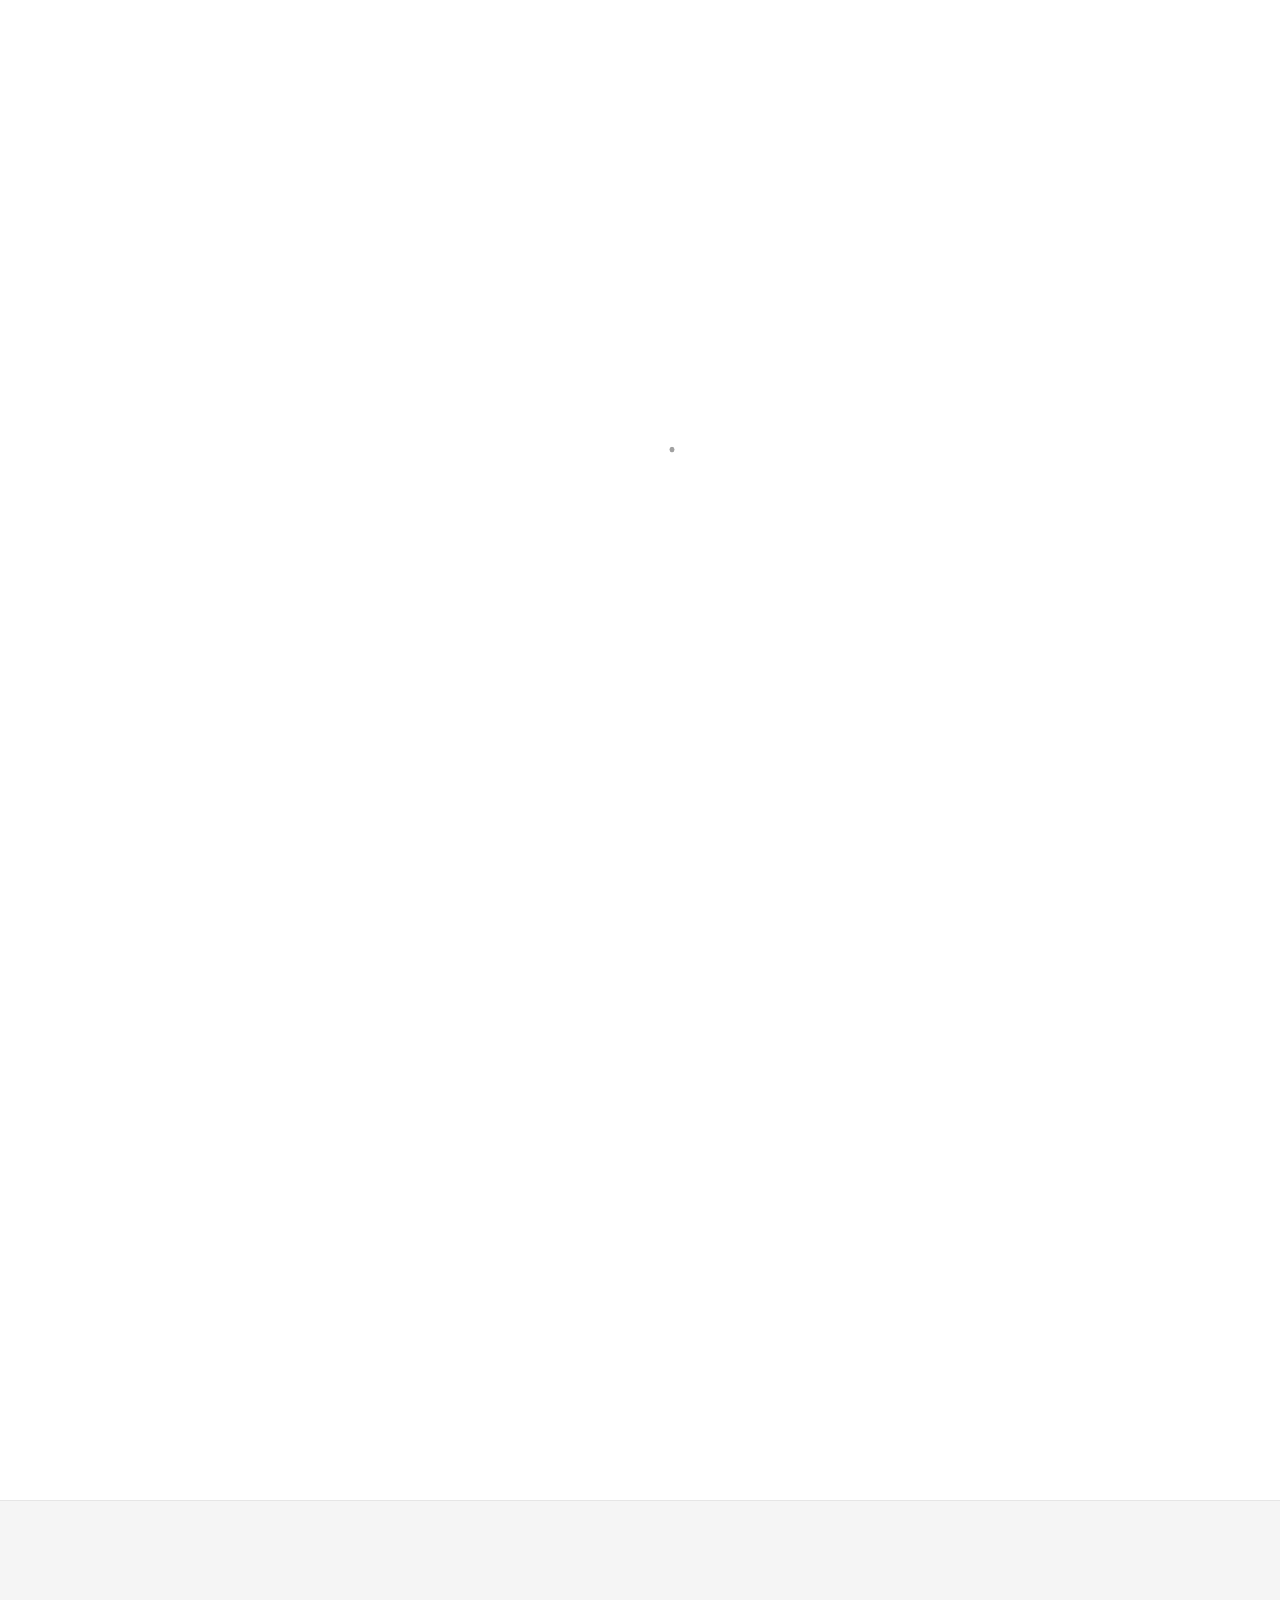
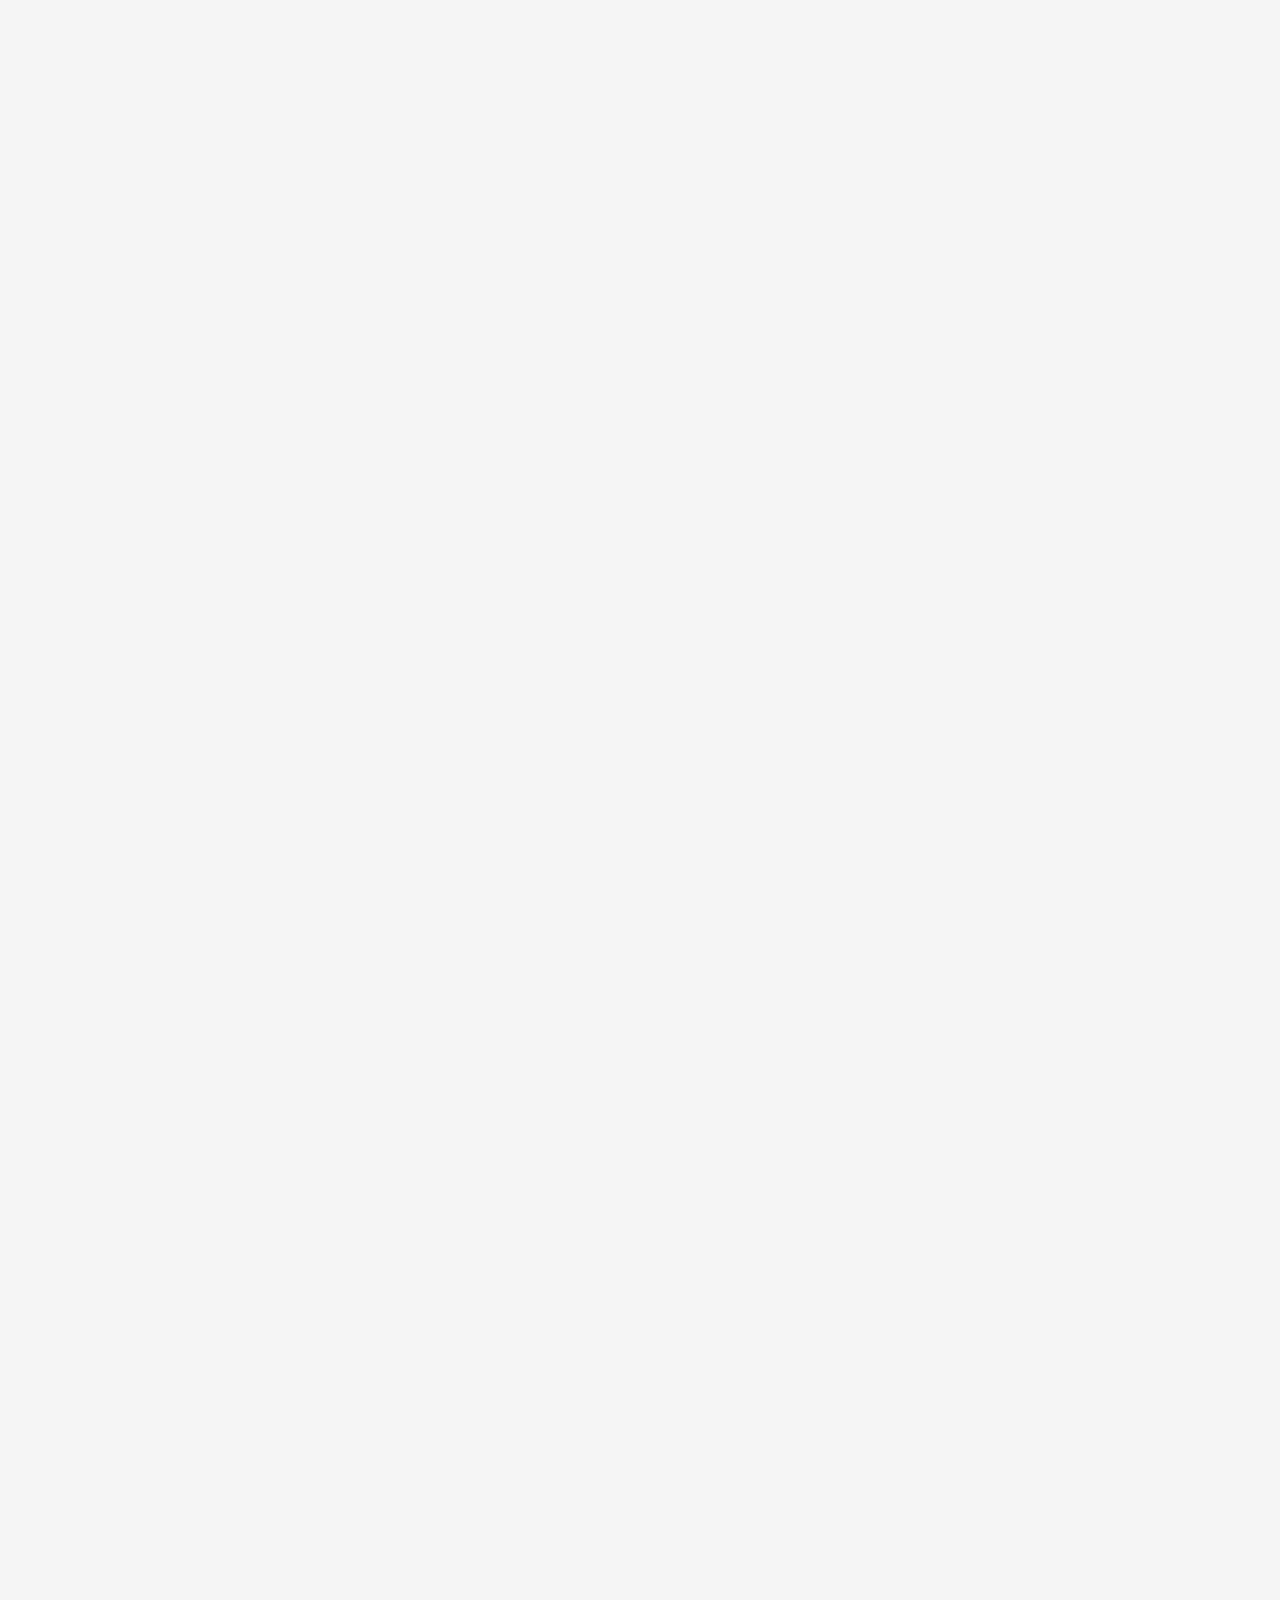
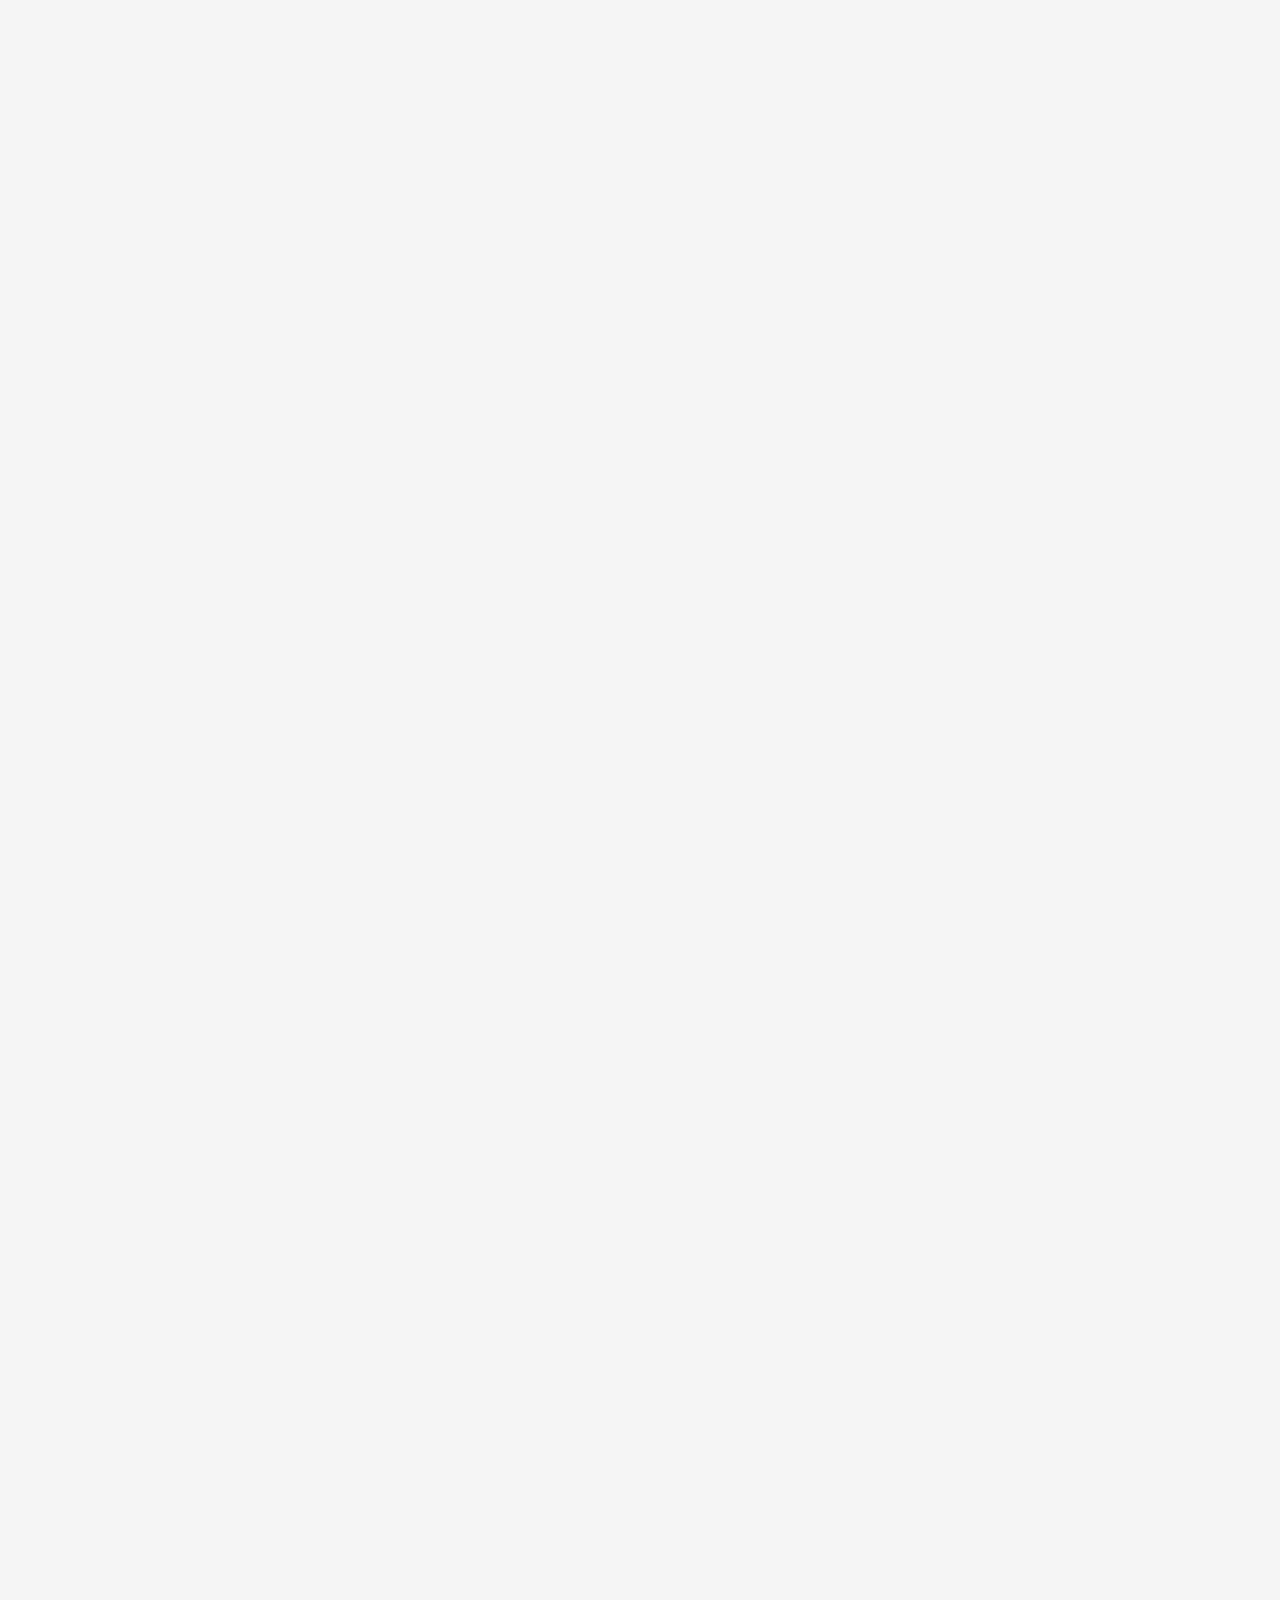
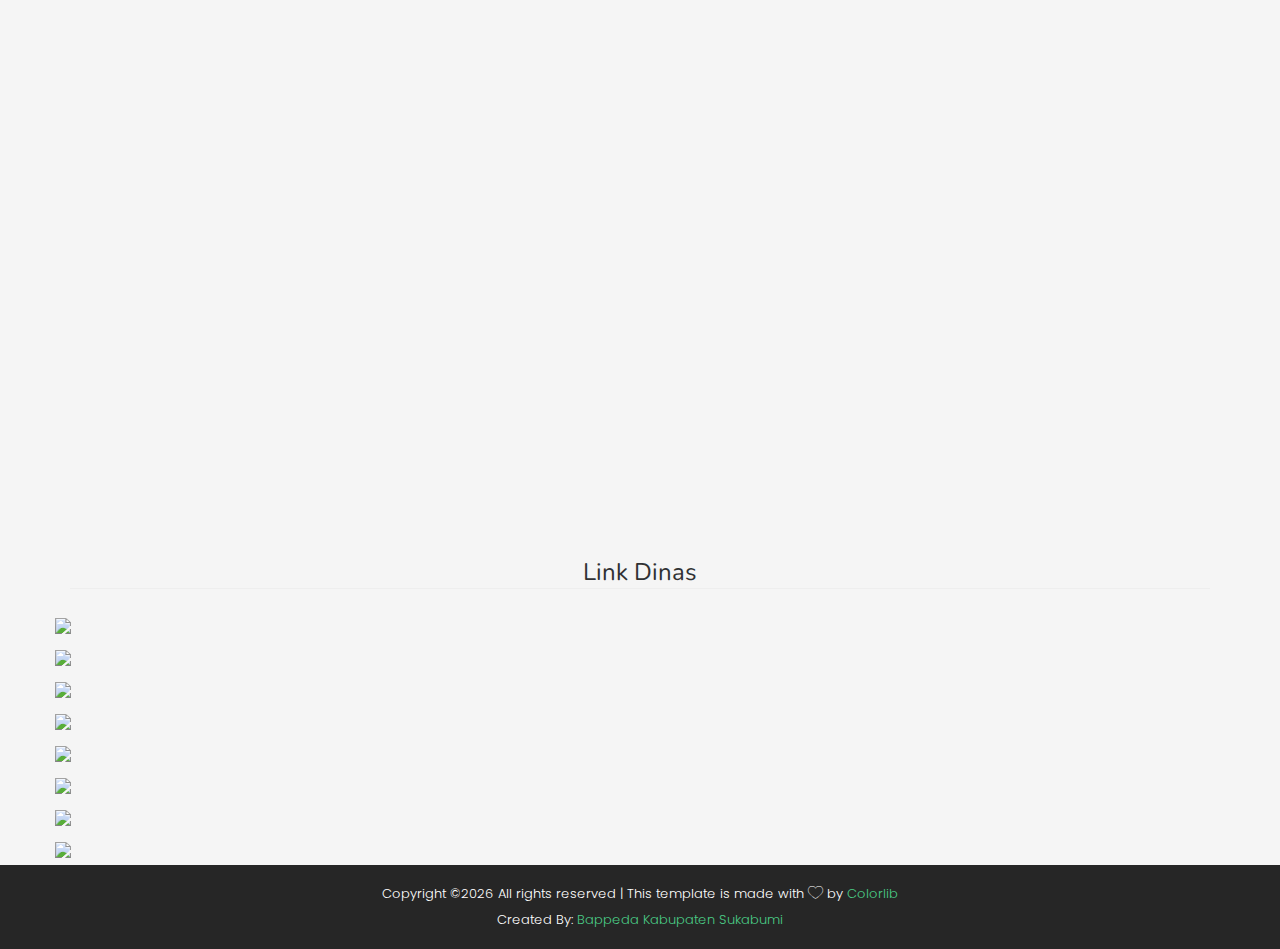
==== commit 8f7c0dce: "add last" ====
--- a/index.html
+++ b/index.html
@@ -22,7 +22,7 @@
 
 	<link href="https://fonts.googleapis.com/css?family=Poppins:300,400,500,600" rel="stylesheet">
 	<link href="https://fonts.googleapis.com/css?family=Nunito:200,300,400" rel="stylesheet">
-	
+
 	<!-- Animate.css -->
 	<link rel="stylesheet" href="css/animate.css">
 	<!-- Icomoon Icon Fonts-->
@@ -49,7 +49,7 @@
 
 	</head>
 	<body>
-		
+
 	<div class="colorlib-loader"></div>
 
 	<div id="page">
@@ -84,7 +84,7 @@
 
 		<section id="home" class="video-hero" style="height: 700px; background-image: url(images/cover_img_1.jpg);  background-size:cover; background-position: center center;background-attachment:fixed;" data-section="home">
 		<div class="overlay"></div>
-			<a class="player" data-property="{videoURL:'https://www.youtube.com/watch?v=vqqt5p0q-eU',containment:'#home', showControls:false, autoPlay:true, loop:true, mute:true, startAt:0, opacity:1, quality:'default'}"></a> 
+			<a class="player" data-property="{videoURL:'https://www.youtube.com/watch?v=vqqt5p0q-eU',containment:'#home', showControls:false, autoPlay:true, loop:true, mute:true, startAt:0, opacity:1, quality:'default'}"></a>
 			<div class="display-t text-center">
 				<div class="display-tc">
 					<div class="container">
@@ -92,7 +92,7 @@
 							<div class="animate-box">
 								<h2>Mari Berpartisipasi dalam Pembangunan</h2>
 								<p>Menuju Kabupaten Sukabumi yang Lebih Baik</p>
-								<p><a href="gallery.html" class="btn btn-primary btn-lg btn-custom">Ayo !</a></p>
+								<p><a href="partisipasi.html" class="btn btn-primary btn-lg btn-custom">Ayo !</a></p>
 							</div>
 						</div>
 					</div>
@@ -179,7 +179,7 @@
 			<div class="container">
 				<div class="row">
 					<div class="col-md-8 col-md-offset-2 text-center colorlib-heading animate-box">
-						<h2>Akselerasi Pembangunan dengan Pendekatan Terkini</h2>
+						<h2>Akselerasi Pembangunan dengan Pendekatan Kolaborasi antar sektor</h2>
 						<h3>Lihat Potensi yang ada di Kabupaten Sukabumi.</h3>
 					</div>
 				</div>
@@ -191,98 +191,151 @@
 			</div>
 		</div>
 
-		<div class="colorlib-work-featured colorlib-bg-white">
-			<div class="container">
-				<div class="row mobile-wrap">
-					<div class="col-md-5 animate-box">
-						<div class="mobile-img" style="background-image: url(images/mobile-2.jpg);"></div>
-					</div>
-					<div class="col-md-7 animate-box">
-						<div class="desc">
-							<h2>Real template creation</h2>
-							<div class="features">
-								<span class="icon"><i class="icon-lightbulb"></i></span>
-								<div class="f-desc">
-									<p>Even the all-powerful Pointing has no control about the blind texts it is an almost unorthographic life One day however a small line of blind text by the name of Lorem Ipsum decided to leave for the far World of Grammar.</p>
-								</div>
-							</div>
-							<div class="features">
-								<span class="icon"><i class="icon-circle-compass"></i></span>
-								<div class="f-desc">
-									<p>Even the all-powerful Pointing has no control about the blind texts it is an almost unorthographic life One day however a small line of blind text by the name</p>
-								</div>
-							</div>
-							<div class="features">
-								<span class="icon"><i class="icon-beaker"></i></span>
-								<div class="f-desc">
-									<p>Even the all-powerful Pointing has no control about the blind texts it is an almost unorthographic life One day however a small line of blind text by the name of Lorem Ipsum decided to leave for the far World of Grammar.</p>
-								</div>
-							</div>
-							<p><a href="#" class="btn btn-primary btn-outline with-arrow">Start collaborating <i class="icon-arrow-right3"></i></a></p>
-						</div>
-					</div>
-				</div>
-				<div class="row mobile-wrap">
-					<div class="col-md-5 col-md-push-7 animate-box">
-						<div class="mobile-img" style="background-image: url(images/mobile-1.jpg);"></div>
-					</div>
-					<div class="col-md-7 col-md-pull-5 animate-box">
-						<div class="desc">
-							<h2>Finish template creation</h2>
-							<div class="features">
-								<span class="icon"><i class="icon-lightbulb"></i></span>
-								<div class="f-desc">
-									<p>Even the all-powerful Pointing has no control about the blind texts it is an almost unorthographic life One day however a small line of blind text by the name of Lorem Ipsum decided to leave for the far World of Grammar.</p>
-								</div>
-							</div>
-							<div class="features">
-								<span class="icon"><i class="icon-circle-compass"></i></span>
-								<div class="f-desc">
-									<p>Even the all-powerful Pointing has no control about the blind texts it is an almost unorthographic life One day however a small line of blind text by the name</p>
-								</div>
-							</div>
-							<div class="features">
-								<span class="icon"><i class="icon-beaker"></i></span>
-								<div class="f-desc">
-									<p>Even the all-powerful Pointing has no control about the blind texts it is an almost unorthographic life One day however a small line of blind text by the name of Lorem Ipsum decided to leave for the far World of Grammar.</p>
-								</div>
-							</div>
-							<p><a href="#" class="btn btn-primary btn-outline with-arrow">Start collaborating <i class="icon-arrow-right3"></i></a></p>
-						</div>
-					</div>
-				</div>
-			</div>
-		</div>
-
-		<div id="colorlib-counter" class="colorlib-counters" style="background-image: url(images/cover_img_1.jpg);" data-stellar-background-ratio="0.5">
-			<div class="overlay"></div>
+		<div class="colorlib-work">
 			<div class="container">
 				<div class="row">
 					<div class="col-md-12">
-						<div class="col-md-4 col-sm-4 text-center animate-box">
-							<div class="counter-entry">
-								<span class="icon"><i class="flaticon-ribbon"></i></span>
-								<div class="desc">
-									<span class="colorlib-counter js-counter" data-from="0" data-to="1500" data-speed="5000" data-refresh-interval="50"></span>
-									<span class="colorlib-counter-label">Of customers are satisfied with our professional support</span>
-								</div>
-							</div>
-						</div>
-						<div class="col-md-4 col-sm-4 text-center animate-box">
-							<div class="counter-entry">
-								<span class="icon"><i class="flaticon-church"></i></span>
-								<div class="desc">
-									<span class="colorlib-counter js-counter" data-from="0" data-to="500" data-speed="5000" data-refresh-interval="50"></span>
-									<span class="colorlib-counter-label">Amazing preset options to be mixed and combined</span>
-								</div>
-							</div>
-						</div>
-						<div class="col-md-4 col-sm-4 text-center animate-box">
-							<div class="counter-entry">
-								<span class="icon"><i class="flaticon-dove"></i></span>
-								<div class="desc">
-									<span class="colorlib-counter js-counter" data-from="0" data-to="1200" data-speed="5000" data-refresh-interval="50"></span>
-									<span class="colorlib-counter-label">Average response time on live chat support channel</span>
+						<div class="work-flex">
+							<div class="half animate-box">
+								<div class="row no-gutters">
+									<div class="col-md-12 col-md-push-12 no-gutters">
+										<a href="#" class="work-img" style="background-image: url(images/work-1.jpg);"></a>
+									</div>
+								</div>
+							</div>
+							<div class="half animate-box">
+								<div class="row no-gutters">
+									<div class="col-md-12 col-md-pull-12 no-gutters">
+										<div class="display-t desc">
+											<div class="display-tc">
+												<h2><a href="#">Potensi Sektor Pertanian</a></h2>
+												<p>Sektor pertanian merupakan salah satu sektor yang memberikan potensi cukup besar terhadap perekonomian masyarakat Kabupaten Sukabumi. Potensi pertanian di Kabupaten Sukabumi sebagian besar pada komoditas tanaman pangan yang meliputi: Padi , Jagung , Kedelai dan Ubi kayu.</p>
+												<p>Komoditas pertanian lainnya yang juga merupakan unggulan Kabupaten Sukabumi adalah komoditas hortikultura seperti : Bunga, Daun potong, Sayuran, Buah-buahan dan biofarmaka. </p>
+											</div>
+										</div>
+									</div>
+								</div>
+							</div>
+						</div>
+					</div>
+
+					<div class="col-md-12">
+						<div class="work-flex">
+							<div class="half animate-box">
+								<div class="row no-gutters">
+									<div class="col-md-12 no-gutters">
+										<a href="#" class="work-img" style="background-image: url(images/work-2.jpg);"></a>
+									</div>
+								</div>
+							</div>
+							<div class="half animate-box">
+								<div class="row no-gutters">
+									<div class="col-md-12 no-gutters">
+										<div class="display-t desc">
+											<div class="display-tc">
+												<h2><a href="#">Potensi Sektor Peternakan</a></h2>
+												<p>Peternakan merupakan salah satu sektor yang juga sangat potensial untuk dikembangkan di Kabupaten Sukabumi. Dukungan wilayah daratan yang cukup luas sangat cocok untuk pengembangan ternak, utamanya ternak unggas dan ruminansia. Ternak unggas dan ruminansia sapi perah tersebar di wilayah Utara Kabupaten Sukabumi, sedangkan sapi potong dan kerbau tersebar di Selatan Kabupaten Sukabumi. Populasi ternak sebagian besar mengalami peningkatan setiap tahunnya.</p>
+											</div>
+										</div>
+									</div>
+								</div>
+							</div>
+						</div>
+					</div>
+
+					<div class="col-md-12">
+						<div class="work-flex">
+							<div class="half animate-box">
+								<div class="row no-gutters">
+									<div class="col-md-12 col-md-push-12 no-gutters">
+										<a href="#" class="work-img" style="background-image: url(images/work-3.jpg);"></a>
+									</div>
+								</div>
+							</div>
+							<div class="half animate-box">
+								<div class="row no-gutters">
+									<div class="col-md-12 col-md-pull-12 no-gutters">
+										<div class="display-t desc">
+											<div class="display-tc">
+												<h2><a href="#">Potensi Sektor Perkebunan</a></h2>
+												<p>Sektor perkebunan sangat potensial untuk dikembangkan di Kabupaten Sukabumi. Sektor ini berkontribusi tidak hanya dari sisi <b> ekonomi </b> namun juga dari sisi <b>ekologi</b> dan <b> sosial budaya. </b></p>
+												<p>Pemanfaatan lahan untuk perkebunan mencapai 22% dari total luas daratan di Kabupaten Sukabumi. Pengelolaan perkebunan meliputi Perkebunan Negara seluas 21.165 Ha, Perkebunan Besar Swasta seluas 32.823 Ha dan perkebunan rakyat seluas 35.716 Ha</p>
+											</div>
+										</div>
+									</div>
+								</div>
+							</div>
+						</div>
+					</div>
+
+					<div class="col-md-12">
+						<div class="work-flex">
+							<div class="half animate-box">
+								<div class="row no-gutters">
+									<div class="col-md-12 no-gutters">
+										<a href="#" class="work-img" style="background-image: url(images/work-4.jpg);"></a>
+									</div>
+								</div>
+							</div>
+							<div class="half animate-box">
+								<div class="row no-gutters">
+									<div class="col-md-12 no-gutters">
+										<div class="display-t desc">
+											<div class="display-tc">
+												<h2><a href="#">Potensi Sektor Pariwisata</a></h2>
+												<p>Sektor pariwisata menjadi sektor yang juga potensial untuk dikembangkan di Kabupaten Sukabumi.Terdapat 50 obyek wisata yang memberikan dukungan terhadap perekonomian Kabupaten Sukabumi, meliputi 34 wisata alam, 8 wisata buatan dan 8 wisata minat khusus</p>
+												<p>Jumlah kunjungan wisatawan ke Kabupaten Sukabumi setiap tahunnya mengalami peningkatan. Pada tahun 2014 arus kunjungan wisatawan domestik ke obyek wisata meningkat 6,93% dibandingkan tahun sebelumnya. Sementara untuk kunjungan wisatawan asing pada tahun 2014 mengalami kenaikan sebesar 51,26%. </p>
+											</div>
+										</div>
+									</div>
+								</div>
+							</div>
+						</div>
+					</div>
+
+					<div class="col-md-12">
+						<div class="work-flex">
+							<div class="half animate-box">
+								<div class="row no-gutters">
+									<div class="col-md-12 col-md-push-12 no-gutters">
+										<a href="#" class="work-img" style="background-image: url(images/work-3.jpg);"></a>
+									</div>
+								</div>
+							</div>
+							<div class="half animate-box">
+								<div class="row no-gutters">
+									<div class="col-md-12 col-md-pull-12 no-gutters">
+										<div class="display-t desc">
+											<div class="display-tc">
+												<h2><a href="#">Potensi Sektor Kelautan dan Perikanan</a></h2>
+												<p>Letak Geografis Kabupaten Sukabumi yang berbatasan langsung di sebelah Selatan dengan Samudera Indonesia menyebabkan tingginya potensi sumber daya pesisir, perikanan dan kelautan. Potensi sumber daya pesisir dan kelautan yang ada antara lain : ikan laut, terumbu karang, hutan mangrove, rumput laut, penyu, bahan tambang dan mineral. Potensi tersebut sampai saat ini telah dimanfaatkan untuk pariwisata dan juga penangkapan ikan, terlebih Kecamatan Palabuhanratu, Kabupaten Sukabumi telah ditetapkan sebagai kawasan minapolitan melalui Peraturan Menteri Kelautan dan Perikanan Nomor 41 Tahun 2009.</p>
+											</div>
+										</div>
+									</div>
+								</div>
+							</div>
+						</div>
+					</div>
+
+					<div class="col-md-12">
+						<div class="work-flex">
+							<div class="half animate-box">
+								<div class="row no-gutters">
+									<div class="col-md-12 no-gutters">
+										<a href="#" class="work-img" style="background-image: url(images/work-4.jpg);"></a>
+									</div>
+								</div>
+							</div>
+							<div class="half animate-box">
+								<div class="row no-gutters">
+									<div class="col-md-12 no-gutters">
+										<div class="display-t desc">
+											<div class="display-tc">
+												<h2><a href="#">Potensi Sektor Industri</a></h2>
+												<p>Berdasarkan Pasal 99 No 22 tahun 2012 tentang Rencana Tata Ruang Wilayah Kabupaten Sukabumi. Terdapat 7 Kawasan Industri yang ada di Kabupaten Sukabumi dengan kegiatan industri yang berbeda. Selain itu, Industri Kecil Menengah (IKM) di Kabupaten Sukabumi ternyata juga menunjukan perkembangan yang cukup pesat, yang didukung oleh ketersediaan bahan baku yang melimpah dan dukungan sumber daya manusia yang kreatif.</p>
+											</div>
+										</div>
+									</div>
 								</div>
 							</div>
 						</div>
@@ -291,118 +344,22 @@
 			</div>
 		</div>
 
-		<div class="colorlib-blog">
+		<div class="colorlib-works">
 			<div class="container">
-				<div class="row">
-					<div class="col-md-8 col-md-offset-2 text-center colorlib-heading animate-box">
-						<h2>News from our Blog</h2>
-						<p>Even the all-powerful Pointing has no control about the blind texts it is an almost unorthographic life One day however a small line of blind text by the name of Lorem Ipsum decided to leave for the far World of Grammar.</p>
-					</div>
-				</div>
-				<div class="row">
-					<div class="col-md-4 animate-box">
-						<article>
-							<h2>Building the Mention Sales Application on Unapp</h2>
-							<p class="admin"><span>May 12, 2018</span></p>
-							<p>Even the all-powerful Pointing has no control about the blind texts it is an almost unorthographic life</p>
-							<p class="author-wrap"><a href="#" class="author-img" style="background-image: url(images/person1.jpg);"></a> <a href="#" class="author">by Dave Miller</a></p>
-						</article>
-					</div>
-					<div class="col-md-4 animate-box">
-						<article>
-							<h2>Building the Mention Sales Application on Unapp</h2>
-							<p class="admin"><span>May 12, 2018</span></p>
-							<p>Even the all-powerful Pointing has no control about the blind texts it is an almost unorthographic life</p>
-							<p class="author-wrap"><a href="#" class="author-img" style="background-image: url(images/person2.jpg);"></a> <a href="#" class="author">by Dave Miller</a></p>
-						</article>
-					</div>
-					<div class="col-md-4 animate-box">
-						<article>
-							<h2>Building the Mention Sales Application on Unapp</h2>
-							<p class="admin"><span>May 12, 2018</span></p>
-							<p>Even the all-powerful Pointing has no control about the blind texts it is an almost unorthographic life</p>
-							<p class="author-wrap"><a href="#" class="author-img" style="background-image: url(images/person3.jpg);"></a> <a href="#" class="author">by Dave Miller</a></p>
-						</article>
-					</div>
-				</div>
-			</div>
-		</div>
-
-		<div id="colorlib-subscribe" class="colorlib-subscribe" style="background-image: url(images/cover_img_1.jpg);" data-stellar-background-ratio="0.5">
-			<div class="overlay"></div>
-			<div class="container">
-				<div class="row">
-					<div class="col-md-10 col-md-offset-1 text-center colorlib-heading animate-box">
-						<h2>Already trusted by over 10,000 users</h2>
-						<p>Subscribe to receive unapp tips from instructors right to your inbox.</p>
-					</div>
-				</div>
-				<div class="row animate-box">
-					<div class="col-md-6 col-md-offset-3">
-						<div class="row">
-							<div class="col-md-12">
-							<form class="form-inline qbstp-header-subscribe">
-								<div class="col-three-forth">
-									<div class="form-group">
-										<input type="text" class="form-control" id="email" placeholder="Enter your email">
-									</div>
-								</div>
-								<div class="col-one-third">
-									<div class="form-group">
-										<button type="submit" class="btn btn-primary">Subscribe Now</button>
-									</div>
-								</div>
-							</form>
-							</div>
-						</div>
-					</div>
-				</div>
-			</div>
-		</div>
-
-		<div class="colorlib-pricing">
-			<div class="container">
-				<div class="row">
-					<div class="col-md-8 col-md-offset-2 text-center colorlib-heading animate-box">
-						<h2>Pricing</h2>
-						<p>Even the all-powerful Pointing has no control about the blind texts it is an almost unorthographic life One day however a small line of blind text by the name</p>
-					</div>
-				</div>
-				<div class="row">
-					<div class="col-md-3 text-center animate-box">
-						<div class="pricing">
-							<h2 class="pricing-heading">Starter</h2>
-							<div class="price"><sup class="currency">$</sup>9<small>per month</small></div>
-							<p>Far far away, behind the word mountains, far from the countries Vokalia and Consonantia, there live the blind texts.</p>
-							<p><a href="#" class="btn btn-primary">Select Plan</a></p>
-						</div>
-					</div>
-					<div class="col-md-3 text-center animate-box">
-						<div class="pricing">
-							<h2 class="pricing-heading">Basic</h2>
-							<div class="price"><sup class="currency">$</sup>27<small>per month</small></div>
-							<p>Far far away, behind the word mountains, far from the countries Vokalia and Consonantia, there live the blind texts.</p>
-							<p><a href="#" class="btn btn-primary">Select Plan</a></p>
-						</div>
-					</div>
-					<div class="col-md-3 text-center animate-box">
-						<div class="pricing">
-							<h2 class="pricing-heading">Pro</h2>
-							<div class="price"><sup class="currency">$</sup>74<small>per month</small></div>
-							<p>Far far away, behind the word mountains, far from the countries Vokalia and Consonantia, there live the blind texts.</p>
-							<p><a href="#" class="btn btn-primary">Select Plan</a></p>
-						</div>
-					</div>
-					<div class="col-md-3 text-center animate-box">
-						<div class="pricing">
-							<h2 class="pricing-heading">Unlimited</h2>
-							<div class="price"><sup class="currency">$</sup>140<small>per month</small></div>
-							<p>Far far away, behind the word mountains, far from the countries Vokalia and Consonantia, there live the blind texts.</p>
-							<p><a href="#" class="btn btn-primary">Select Plan</a></p>
-						</div>
-					</div>
-				</div>
-			</div>
+				<h3 style="text-align:center;border-bottom:solid 1px #eee">Link Dinas</h3>
+					<div class="row">
+						<div class="customer-logos">
+							<div class="slide"><a href="http://disdik.sukabumikab.go.id"><img src="images/logo/DKP.png"></a></div>
+							<div class="slide"><a href="disdik.sukabumikab.go.id"><img src="images/logo/DKP.png"></a></div>
+							<div class="slide"><a href="disdik.sukabumikab.go.id"><img src="images/logo/DKP.png"></a></div>
+							<div class="slide"><a href="disdik.sukabumikab.go.id"><img src="images/logo/DKP.png"></a></div>
+							<div class="slide"><img src="https://www.solodev.com/assets/carousel/image5.png"></div>
+							<div class="slide"><img src="https://www.solodev.com/assets/carousel/image6.png"></div>
+							<div class="slide"><img src="https://www.solodev.com/assets/carousel/image7.png"></div>
+							<div class="slide"><img src="https://www.solodev.com/assets/carousel/image8.png"></div>
+						</div>
+					</div>
+				</div>
 		</div>
 
 		<footer id="colorlib-footer">
@@ -413,8 +370,8 @@
 							<p>
 								 <!-- Link back to Colorlib can't be removed. Template is licensed under CC BY 3.0. -->
 Copyright &copy;<script>document.write(new Date().getFullYear());</script> All rights reserved | This template is made with <i class="icon-heart" aria-hidden="true"></i> by <a href="https://colorlib.com" target="_blank">Colorlib</a>
-<!-- Link back to Colorlib can't be removed. Template is licensed under CC BY 3.0. --><br> 
-								Demo Images: <a href="http://unsplash.co/" target="_blank">Unsplash</a>, <a href="http://pexels.com/" target="_blank">Pexels</a>
+<!-- Link back to Colorlib can't be removed. Template is licensed under CC BY 3.0. --><br>
+								Created By: <a href="http://www.bappeda.sukabumikab.go.id/" target="_blank">Bappeda Kabupaten Sukabumi</a>
 							</p>
 						</div>
 					</div>
@@ -426,9 +383,36 @@
 	<div class="gototop js-top">
 		<a href="#" class="js-gotop"><i class="icon-arrow-up2"></i></a>
 	</div>
-	
+
+
 	<!-- jQuery -->
 	<script src="js/jquery.min.js"></script>
+	<script type="text/javascript" src="https://ajax.googleapis.com/ajax/libs/jquery/1.12.4/jquery.min.js">	</script>
+	<script src="https://cdnjs.cloudflare.com/ajax/libs/slick-carousel/1.6.0/slick.js"></script>
+	<script type="text/javascript">
+	$(document).ready(function(){
+		$('.customer-logos').slick({
+			slidesToShow: 4,
+			slidesToScroll: 1,
+			autoplay: true,
+			autoplaySpeed: 2000,
+			arrows: false,
+			dots: false,
+				pauseOnHover: false,
+				responsive: [{
+				breakpoint: 768,
+				settings: {
+					slidesToShow: 3
+				}
+			}, {
+				breakpoint: 520,
+				settings: {
+					slidesToShow: 2
+				}
+			}]
+		});
+	});
+	</script>
 	<!-- jQuery Easing -->
 	<script src="js/jquery.easing.1.3.js"></script>
 	<!-- Bootstrap -->
@@ -451,4 +435,3 @@
 
 	</body>
 </html>
-
--- a/css/style.css
+++ b/css/style.css
@@ -7,7 +7,7 @@
 
 /* =======================================================
 *
-* 	Template Style 
+* 	Template Style
 *
 * ======================================================= */
 body {
@@ -305,10 +305,12 @@
       .video-hero .display-t {
         height: 600px; } }
     .video-hero .display-t.display-t2 {
-      height: 500px; }
+      height: 300px; }
   .video-hero .display-tc {
     display: table-cell;
-    vertical-align: middle; }
+    vertical-align: middle;
+    padding-top: 5em;
+    }
     .video-hero .display-tc .holder {
       color: #fff;
       font-family: "Poppins", Arial, sans-serif;
@@ -1074,7 +1076,7 @@
 #colorlib-footer {
   background: #303133;
   color: rgba(255, 255, 255, 0.6) !important;
-  padding-top: 6em; }
+  }
   #colorlib-footer .colorlib-widget p {
     font-size: 13px; }
   @media screen and (max-width: 768px) {
@@ -1484,3 +1486,138 @@
 
 .js .animate-box {
   opacity: 0; }
+
+  /* Slider */
+  .slick-slide {
+      margin: 0px 20px;
+  }
+
+  .slick-slide img {
+      width: 100%;
+  }
+
+  .slick-slider
+  {
+      position: relative;
+
+      display: block;
+      box-sizing: border-box;
+
+      -webkit-user-select: none;
+         -moz-user-select: none;
+          -ms-user-select: none;
+              user-select: none;
+
+      -webkit-touch-callout: none;
+      -khtml-user-select: none;
+      -ms-touch-action: pan-y;
+          touch-action: pan-y;
+      -webkit-tap-highlight-color: transparent;
+  }
+
+  .slick-list
+  {
+      position: relative;
+
+      display: block;
+      overflow: hidden;
+
+      margin: 0;
+      padding: 0;
+  }
+  .slick-list:focus
+  {
+      outline: none;
+  }
+  .slick-list.dragging
+  {
+      cursor: pointer;
+      cursor: hand;
+  }
+
+  .slick-slider .slick-track,
+  .slick-slider .slick-list
+  {
+      -webkit-transform: translate3d(0, 0, 0);
+         -moz-transform: translate3d(0, 0, 0);
+          -ms-transform: translate3d(0, 0, 0);
+           -o-transform: translate3d(0, 0, 0);
+              transform: translate3d(0, 0, 0);
+  }
+
+  .slick-track
+  {
+      position: relative;
+      top: 0;
+      left: 0;
+
+      display: block;
+  }
+  .slick-track:before,
+  .slick-track:after
+  {
+      display: table;
+
+      content: '';
+  }
+  .slick-track:after
+  {
+      clear: both;
+  }
+  .slick-loading .slick-track
+  {
+      visibility: hidden;
+  }
+
+  .slick-slide
+  {
+      display: none;
+      float: left;
+
+      height: 100%;
+      min-height: 1px;
+  }
+  [dir='rtl'] .slick-slide
+  {
+      float: right;
+  }
+  .slick-slide img
+  {
+      display: block;
+      -webkit-filter: grayscale(100%); /* Ch 23+, Saf 6.0+, BB 10.0+ */
+      filter: grayscale(100%); /* FF 35+ */
+  }
+  .slick-slide img:hover
+  {
+      display: block;
+      transition: filter .5s ease-in-out;
+      -webkit-filter: grayscale(0%); /* Ch 23+, Saf 6.0+, BB 10.0+ */
+      filter: grayscale(0%); /* FF 35+ */
+  }
+  .slick-slide.slick-loading img
+  {
+      display: none;
+  }
+  .slick-slide.dragging img
+  {
+      pointer-events: none;
+  }
+  .slick-initialized .slick-slide
+  {
+      display: block;
+  }
+  .slick-loading .slick-slide
+  {
+      visibility: hidden;
+  }
+  .slick-vertical .slick-slide
+  {
+      display: block;
+
+      height: auto;
+
+      border: 1px solid transparent;
+  }
+  .slick-arrow.slick-hidden {
+      display: none;
+  }
